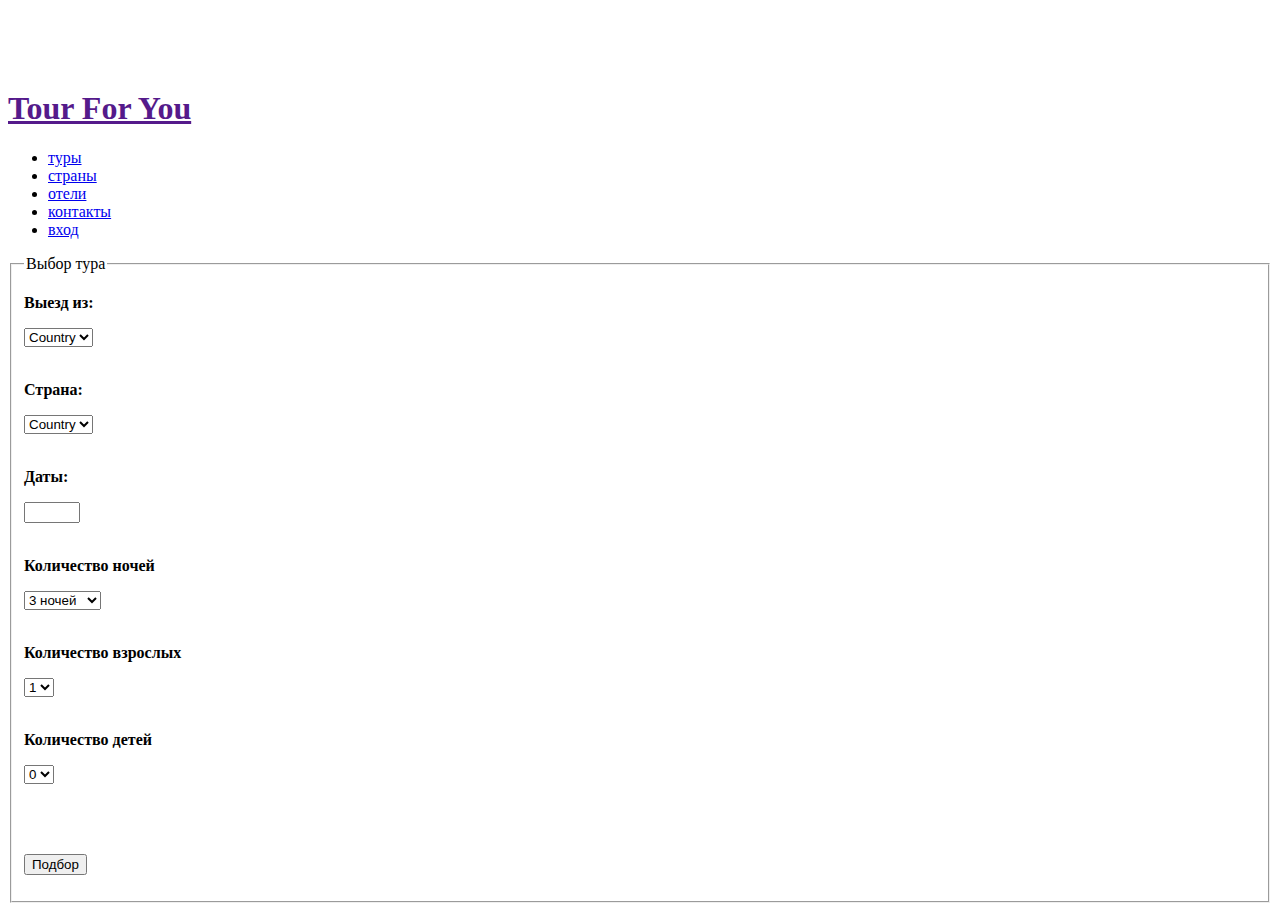
==== index.html @ c80da6f2 "created class aside. added forms" ====
<!DOCTYPE html>
<html lang="en">
<head>
    <meta charset="UTF-8">
    <meta http-equiv="X-UA-Compatible" content="IE=edge">
    <meta name="viewport" content="width=device-width, initial-scale=1.0">
    <title>Document</title>
    <link rel="stylesheet" href="../DZ6/styles/reset.css">
    <link rel="stylesheet" href="../DZ6/styles/styles.css">
</head>

<body>
    <!--Header 
    Logo + Menu *5
    asside (forms) section 
    footer -->
    <div class="wrapper">
        <!-- Шапка сайта. Класс Header -->
        <header class="header">
            <div class="logo"> <!-- Класс Logo, для блока логотипа. Название+ссылка+картинка -->
                <h1 class="logo__title">
                    <a class="logo__link" href="">
                        <img class="logo__picture"
                            src="../DZ6/images/png-transparent-travel-agent-tour-operator-akshar-tours-and-travels-hotel-travel-company-development-world.png" alt="">
                        <p></p>
                        <span class="logo__text">
                            Tour For You
                        </span>
                    </a>
                </h1>    
            </div>    
            <!-- Создаю пункты для меню, справа от логотипа, по формуле :
                ul.menu>li.-item*5>a.-link[href="#"]{link$}bem-->
            <ul class="menu">
                <li class="menu__item">
                    <a href="#" class="menu__link">
                        туры
                    </a>
                </li>
                <li class="menu__item">
                    <a href="#" class="menu__link">
                        страны
                    </a>
                </li>
                <li class="menu__item">
                    <a href="#" class="menu__link">
                        отели
                    </a>
                </li>
                <li class="menu__item">
                    <a href="../index.html" class="menu__link">
                        контакты
                    </a>
                </li>
                <li class="menu__item">
                    <a href="../index.html" class="menu__link">
                         вход
                    </a>
                </li>
            </ul>
        </header>

        <!-- Основная часть. Класс Main -->
        <main class="main_general">
            <aside class="aside__general"> <!-- боковой блок <aside>. Задаем/Выбираем параметры поиска -->
                <form method="post" action="https://fom.in.ua/echo">
                    <fieldset> <!-- Задаю элемент набора полей -->
                        <legend>
                            Выбор тура
                        </legend>
                        <p class="form__item">  <!--Добавляем формы, для выбора параметров поиска-->
                            <form action="" class="form">
                                <p>
                                    <b>
                                        Выезд из:
                                    </b>
                                </p> 
                                <select name="departure" id="departure"> <!-- Список в котором может быть выбран один элемент -->
                                    <option value="Country">Country</option>
                                    <option value="Country">Country</option>
                                    <option value="Country">Country</option>
                                    <option value="Country">Country</option>
                                    <option value="Country">Country</option>
                                </select>
                                <br><br>
                                
                                <p>
                                    <b>Страна:</b>
                                </p>   
                                <select name="arrives" id="arrives"> <!-- Список в котором может быть выбран один элемент --> 
                                    <option value="Country">Country</option>
                                    <option value="Country">Country</option>
                                    <option value="Country">Country</option>
                                    <option value="Country">Country</option>
                                    <option value="Country">Country</option>
                                </select>
                                <br><br>
<!-- Найти календарь -->
                                <p>
                                    <b>Даты:</b>  
                                </p> 
                                <input type="number" name="Day" min="01" max="31" step="1" />
                                <br><br>

                                <p>
                                    <b>Количество ночей</b>
                                </p>   
                                <select name="quantity_nights" id="nights"> <!--Список в котором может быть выбран один элемент-->
                                    <option value="1-3">3 ночей</option>
                                    <option value="1-7">7 ночей</option>
                                    <option value="1-10">10 ночей</option>
                                    <option value="1-14">14 ночей</option>
                                </select>
                                <br><br>

                                <p>
                                    <b>Количество взрослых</b>
                                </p>   
                                <select name="adult_man" id="adult_man"> <!--Список в котором может быть выбран один элемент-->
                                    <option value="1">1</option>
                                    <option value="2">2</option>
                                    <option value="3">3</option>
                                </select>
                                <br><br>

                                <p>
                                    <b>Количество детей</b>
                                </p>   
                                <select name="adult_children" id="adult_children"> <!--Список в котором может быть выбран один элемент-->
                                    <option value="0">0</option>
                                    <option value="1">1</option>
                                    <option value="2">2</option>
                                    <option value="3">3</option>
                                </select>
                                <br><br>
                            <form>                              
                            <br />
                        </p>

                        <p>
                            <br />
                            <!--Кнопка передающая данные на сайт-->
                            <input type="submit" value="Подбор" />
                        </p>
                    </fieldset>
                </form>
            </aside>
            
        </main>
    </div>
    
</body>

</html>
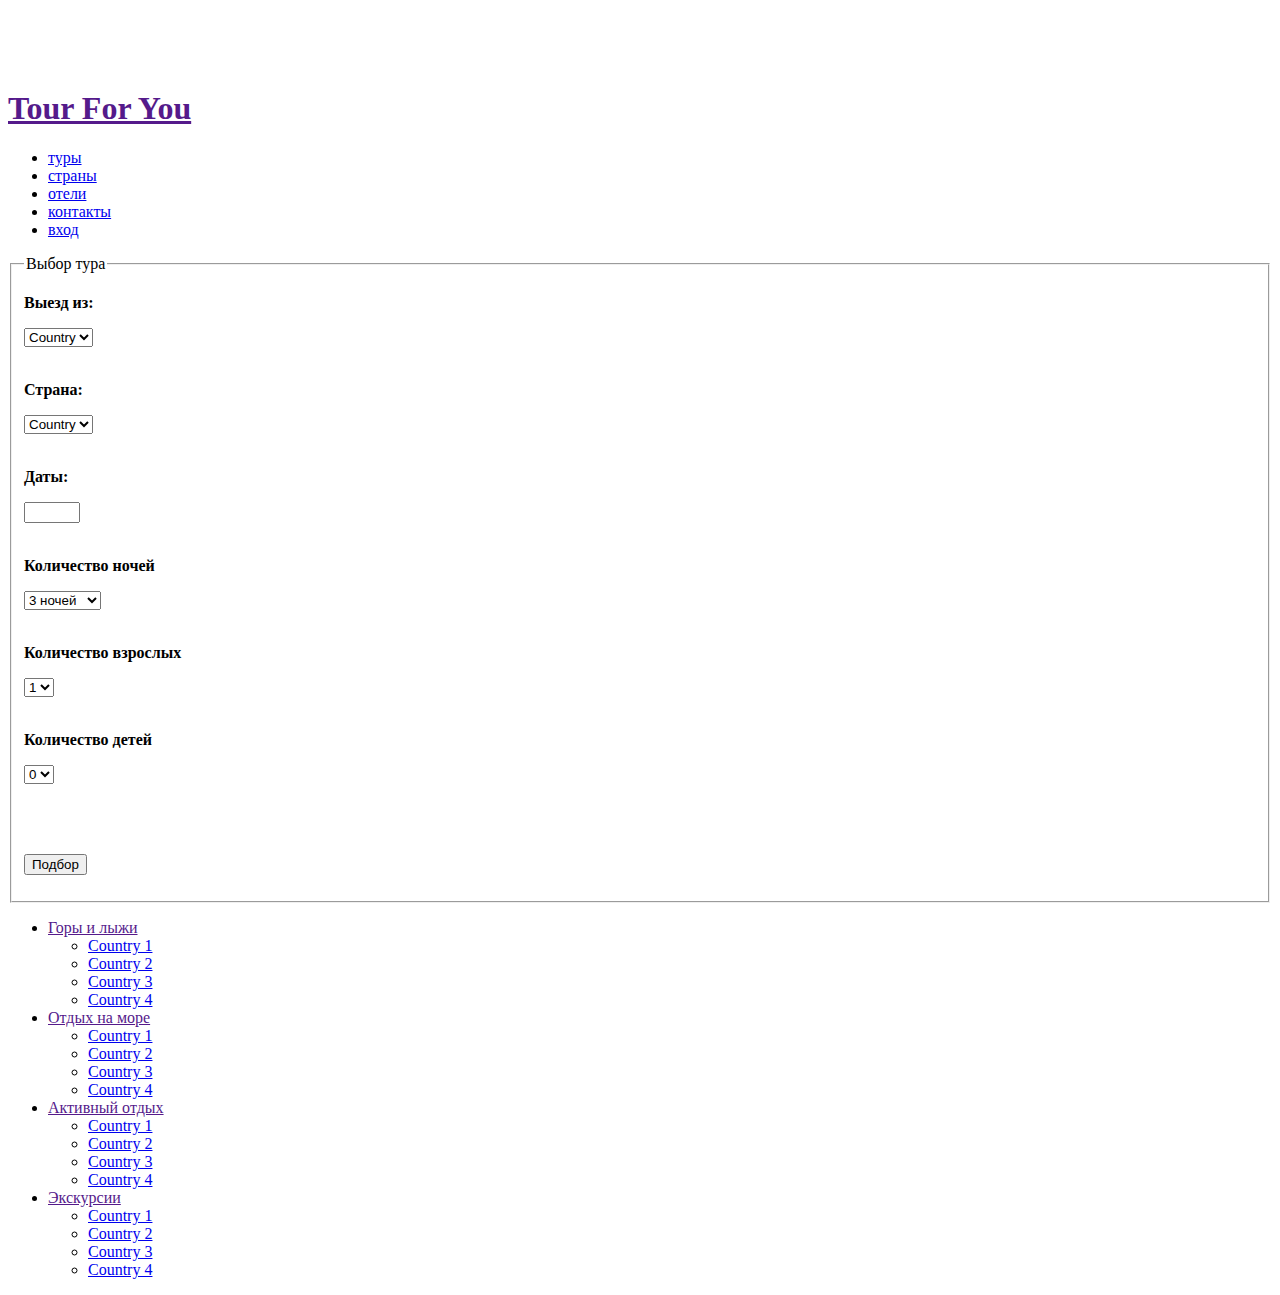
==== commit 6ba62e66: "created class sections. added ul-li, added submenu for all ul-li" ====
--- a/index.html
+++ b/index.html
@@ -10,12 +10,7 @@
 </head>
 
 <body>
-    <!--Header 
-    Logo + Menu *5
-    asside (forms) section 
-    footer -->
-    <div class="wrapper">
-        <!-- Шапка сайта. Класс Header -->
+    <div class="wrapper"> <!-- Шапка сайта. Класс Header -->
         <header class="header">
             <div class="logo"> <!-- Класс Logo, для блока логотипа. Название+ссылка+картинка -->
                 <h1 class="logo__title">
@@ -29,40 +24,27 @@
                     </a>
                 </h1>    
             </div>    
-            <!-- Создаю пункты для меню, справа от логотипа, по формуле :
-                ul.menu>li.-item*5>a.-link[href="#"]{link$}bem-->
-            <ul class="menu">
-                <li class="menu__item">
-                    <a href="#" class="menu__link">
-                        туры
-                    </a>
-                </li>
-                <li class="menu__item">
-                    <a href="#" class="menu__link">
-                        страны
-                    </a>
-                </li>
-                <li class="menu__item">
-                    <a href="#" class="menu__link">
-                        отели
-                    </a>
-                </li>
-                <li class="menu__item">
-                    <a href="../index.html" class="menu__link">
-                        контакты
-                    </a>
-                </li>
-                <li class="menu__item">
-                    <a href="../index.html" class="menu__link">
-                         вход
-                    </a>
+            <ul class="menu"> <!-- формула - ul.menu>li.-item*5>a.-link[href="#"]{link$}bem-->
+                <li class="menu__item">
+                    <a href="#" class="menu__link">туры</a>
+                </li>
+                <li class="menu__item">
+                    <a href="#" class="menu__link">страны</a>
+                </li>
+                <li class="menu__item">
+                    <a href="#" class="menu__link">отели</a>
+                </li>
+                <li class="menu__item">
+                    <a href="../index.html" class="menu__link">контакты</a>
+                </li>
+                <li class="menu__item">
+                    <a href="../index.html" class="menu__link">вход</a>
                 </li>
             </ul>
         </header>
-
-        <!-- Основная часть. Класс Main -->
-        <main class="main_general">
-            <aside class="aside__general"> <!-- боковой блок <aside>. Задаем/Выбираем параметры поиска -->
+        
+        <main class="main_general"> <!-- Основная часть. Класс Main -->
+            <aside class="aside__general"> <!-- блок <aside>. Задаем/Выбираем параметры поиска -->
                 <form method="post" action="https://fom.in.ua/echo">
                     <fieldset> <!-- Задаю элемент набора полей -->
                         <legend>
@@ -70,11 +52,7 @@
                         </legend>
                         <p class="form__item">  <!--Добавляем формы, для выбора параметров поиска-->
                             <form action="" class="form">
-                                <p>
-                                    <b>
-                                        Выезд из:
-                                    </b>
-                                </p> 
+                                <p><b>Выезд из:</b></p> 
                                 <select name="departure" id="departure"> <!-- Список в котором может быть выбран один элемент -->
                                     <option value="Country">Country</option>
                                     <option value="Country">Country</option>
@@ -84,9 +62,7 @@
                                 </select>
                                 <br><br>
                                 
-                                <p>
-                                    <b>Страна:</b>
-                                </p>   
+                                <p><b>Страна:</b></p>   
                                 <select name="arrives" id="arrives"> <!-- Список в котором может быть выбран один элемент --> 
                                     <option value="Country">Country</option>
                                     <option value="Country">Country</option>
@@ -96,15 +72,11 @@
                                 </select>
                                 <br><br>
 <!-- Найти календарь -->
-                                <p>
-                                    <b>Даты:</b>  
-                                </p> 
+                                <p><b>Даты:</b></p> 
                                 <input type="number" name="Day" min="01" max="31" step="1" />
                                 <br><br>
 
-                                <p>
-                                    <b>Количество ночей</b>
-                                </p>   
+                                <p><b>Количество ночей</b></p>   
                                 <select name="quantity_nights" id="nights"> <!--Список в котором может быть выбран один элемент-->
                                     <option value="1-3">3 ночей</option>
                                     <option value="1-7">7 ночей</option>
@@ -113,9 +85,7 @@
                                 </select>
                                 <br><br>
 
-                                <p>
-                                    <b>Количество взрослых</b>
-                                </p>   
+                                <p><b>Количество взрослых</b></p>   
                                 <select name="adult_man" id="adult_man"> <!--Список в котором может быть выбран один элемент-->
                                     <option value="1">1</option>
                                     <option value="2">2</option>
@@ -123,9 +93,7 @@
                                 </select>
                                 <br><br>
 
-                                <p>
-                                    <b>Количество детей</b>
-                                </p>   
+                                <p><b>Количество детей</b></p>   
                                 <select name="adult_children" id="adult_children"> <!--Список в котором может быть выбран один элемент-->
                                     <option value="0">0</option>
                                     <option value="1">1</option>
@@ -136,16 +104,95 @@
                             <form>                              
                             <br />
                         </p>
-
-                        <p>
-                            <br />
-                            <!--Кнопка передающая данные на сайт-->
-                            <input type="submit" value="Подбор" />
-                        </p>
+                        <p><br /><input type="submit" value="Подбор" /></p> <!--Кнопка передающая данные на сайт-->
                     </fieldset>
                 </form>
             </aside>
-            
+
+            <section class="section__general">
+                <div class="section__submenu">
+                    <ul class="section__menu">
+                        <li class="section__menu__item">
+                            <a href="" class="section__menu__link">Горы и лыжи</a>
+                            <!--ul.submenu>li.-item*4>a.-link{SubLink $}|bem-->
+                            <ul class="submenu">
+                                <li class="submenu__item">
+                                    <a href="#" class="submenu__link">Country 1</a>
+                                </li>
+                                <li class="submenu__item">
+                                    <a href="#" class="submenu__link">Country 2</a>
+                                </li>
+                                <li class="submenu__item">
+                                    <a href="#" class="submenu__link">Country 3</a>
+                                </li>
+                                <li class="submenu__item">
+                                    <a href="#" class="submenu__link">Country 4</a>
+                                </li>
+                            </ul>
+                        </li>
+                        <li class="section__menu__item">
+                            <a href="" class="section__menu__link">
+                                Отдых на море
+                            </a>
+                            <!--ul.submenu>li.-item*4>a.-link{SubLink $}|bem-->
+                            <ul class="submenu">
+                                <li class="submenu__item">
+                                    <a href="#" class="submenu__link">Country 1</a>
+                                </li>
+                                <li class="submenu__item">
+                                    <a href="#" class="submenu__link">Country 2</a>
+                                </li>
+                                <li class="submenu__item">
+                                    <a href="#" class="submenu__link">Country 3</a>
+                                </li>
+                                <li class="submenu__item">
+                                    <a href="#" class="submenu__link">Country 4</a>
+                                </li>
+                            </ul>
+                        </li>
+                        <li class="section__menu__item">
+                            <a href="" class="section__menu__link">
+                                Активный отдых
+                            </a>
+                            <!--ul.submenu>li.-item*4>a.-link{SubLink $}|bem-->
+                            <ul class="submenu">
+                                <li class="submenu__item">
+                                    <a href="#" class="submenu__link">Country 1</a>
+                                </li>
+                                <li class="submenu__item">
+                                    <a href="#" class="submenu__link">Country 2</a>
+                                </li>
+                                <li class="submenu__item">
+                                    <a href="#" class="submenu__link">Country 3</a>
+                                </li>
+                                <li class="submenu__item">
+                                    <a href="#" class="submenu__link">Country 4</a>
+                                </li>
+                            </ul>
+                        </li>
+                        <li class="section__menu__item">
+                            <a href="" class="section__menu__link">
+                                Экскурсии
+                            </a>
+                            <!--ul.submenu>li.-item*4>a.-link{SubLink $}|bem-->
+                            <ul class="submenu">
+                                <li class="submenu__item">
+                                    <a href="#" class="submenu__link">Country 1</a>
+                                </li>
+                                <li class="submenu__item">
+                                    <a href="#" class="submenu__link">Country 2</a>
+                                </li>
+                                <li class="submenu__item">
+                                    <a href="#" class="submenu__link">Country 3</a>
+                                </li>
+                                <li class="submenu__item">
+                                    <a href="#" class="submenu__link">Country 4</a>
+                                </li>
+                            </ul>
+                        </li>
+                    </ul>
+                </div>
+            </section>
         </main>
     </div>
     
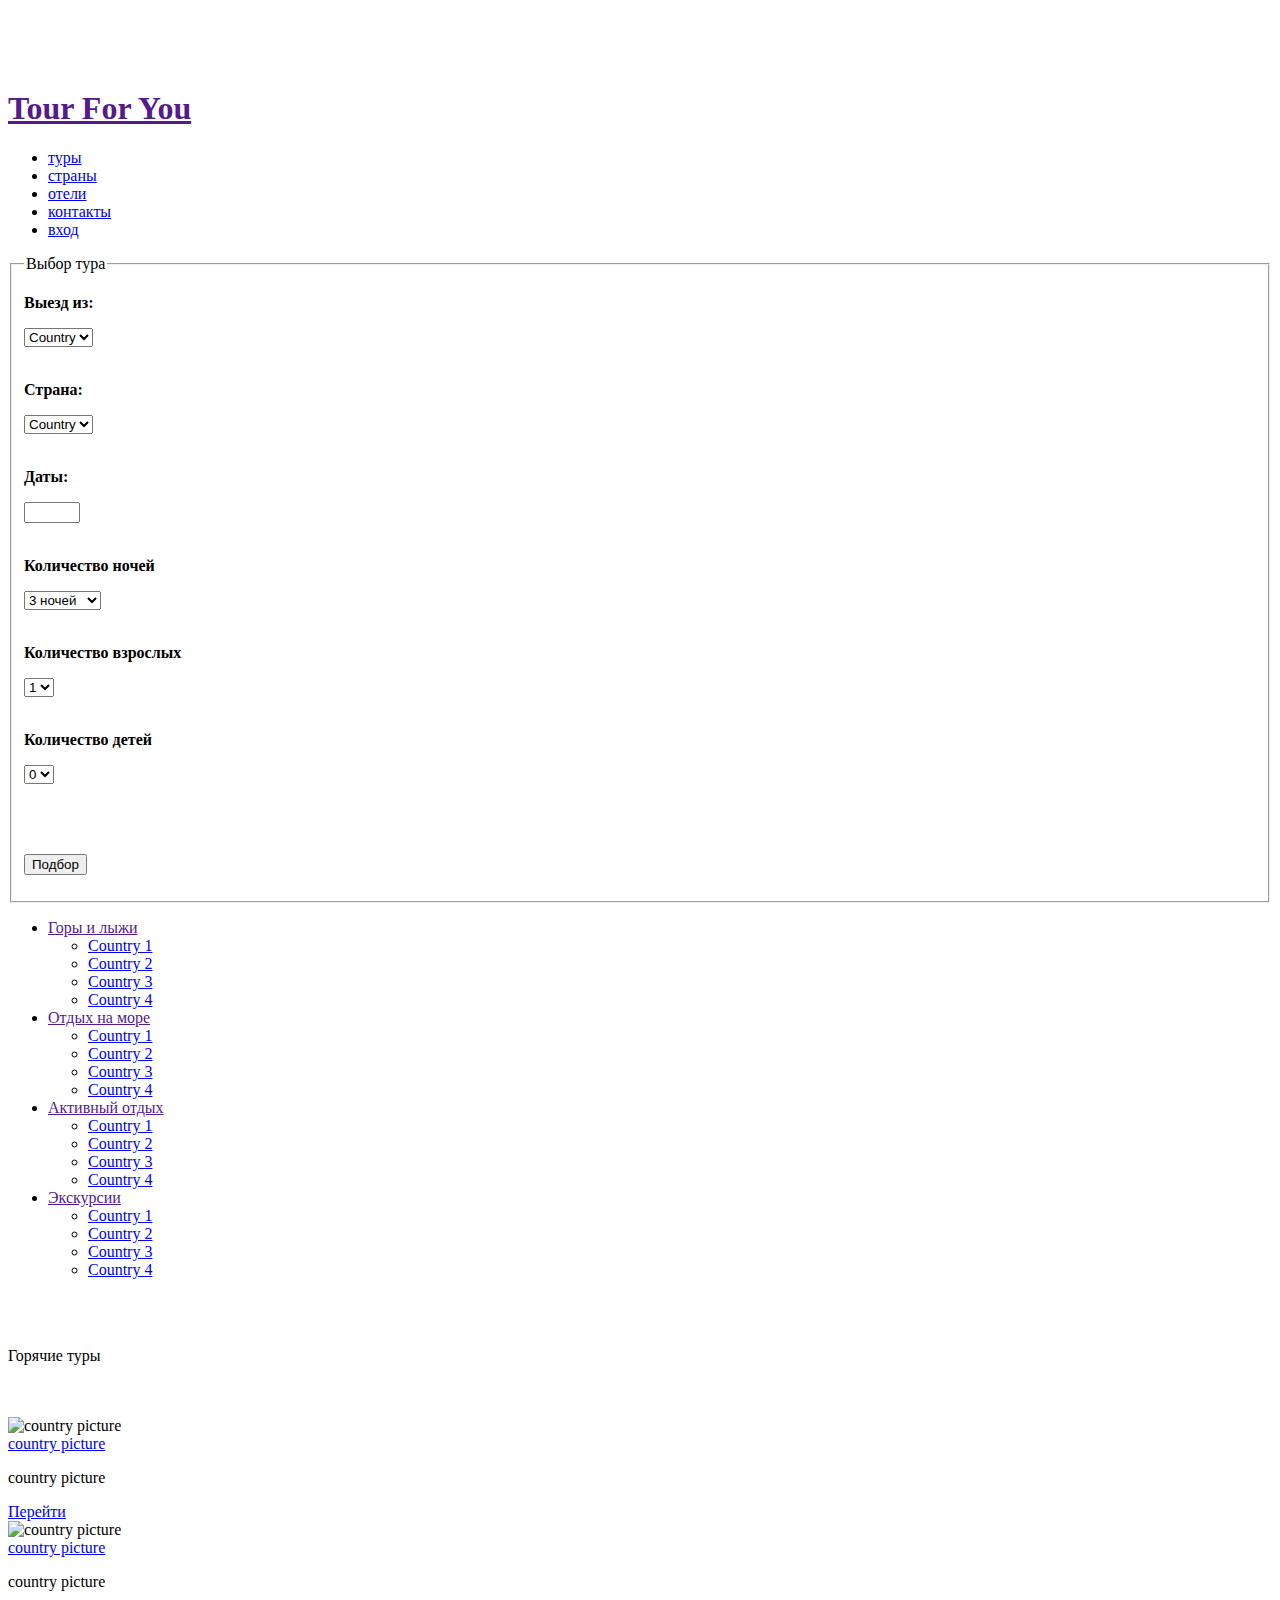
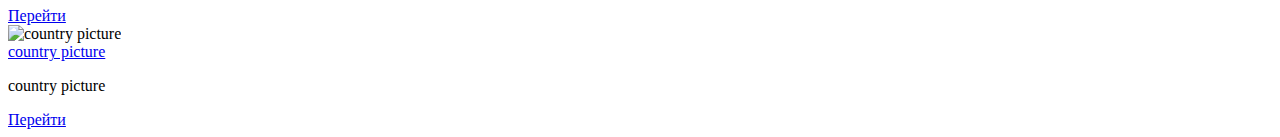
==== commit a1e5beec: "stylization Section" ====
--- a/index.html
+++ b/index.html
@@ -191,6 +191,75 @@
                             </ul>
                         </li>
                     </ul>
+                    
+                    <br><br>
+                    <p>
+                        <!--<a href="#" class="submenu__link">Горячие туры</a> -->
+                        Горячие туры
+                    </p>
+                    
+                    <br><br>
+                    <div class="shop"> <!-- Задаю параметры элементам -->
+                        <div class="shop__wrap">
+                            <div class="shop__item">
+                                <header class="shop__header">
+                                    <img src="country picture" 
+                                    alt="country picture" class="shop__img">
+                                </header>
+                                <div class="shop__main">
+                                    <a href="#" class="shop__title">
+                                        country picture
+                                    </a>
+                                    <p class="shop__description">
+                                        country picture
+                                    </p>
+                                </div>
+                                <footer class="shop__footer">
+                                    <a href="#" class="shop__buy">
+                                        Перейти
+                                    </a>
+                                </footer>
+                            </div>
+                            <div class="shop__item">
+                                <header class="shop__header">
+                                    <img src="country picture" 
+                                    alt="country picture" class="shop__img">
+                                </header>
+                                <div class="shop__main">
+                                    <a href="#" class="shop__title">
+                                        country picture
+                                    </a>
+                                    <p class="shop__description">
+                                        country picture
+                                    </p>
+                                </div>
+                                <footer class="shop__footer">
+                                    <a href="#" class="shop__buy">
+                                        Перейти
+                                    </a>
+                                </footer>
+                            </div>
+                            <div class="shop__item">
+                                <header class="shop__header">
+                                    <img src="country picture" 
+                                    alt="country picture" class="shop__img">
+                                </header>
+                                <div class="shop__main">
+                                    <a href="#" class="shop__title">
+                                        country picture
+                                    </a>
+                                    <p class="shop__description">
+                                        country picture
+                                    </p>
+                                </div>
+                                <footer class="shop__footer">
+                                    <a href="#" class="shop__buy">
+                                        Перейти
+                                    </a>
+                                </footer>
+                            </div>
+                        </div>
+                    </div>
                 </div>
             </section>
         </main>
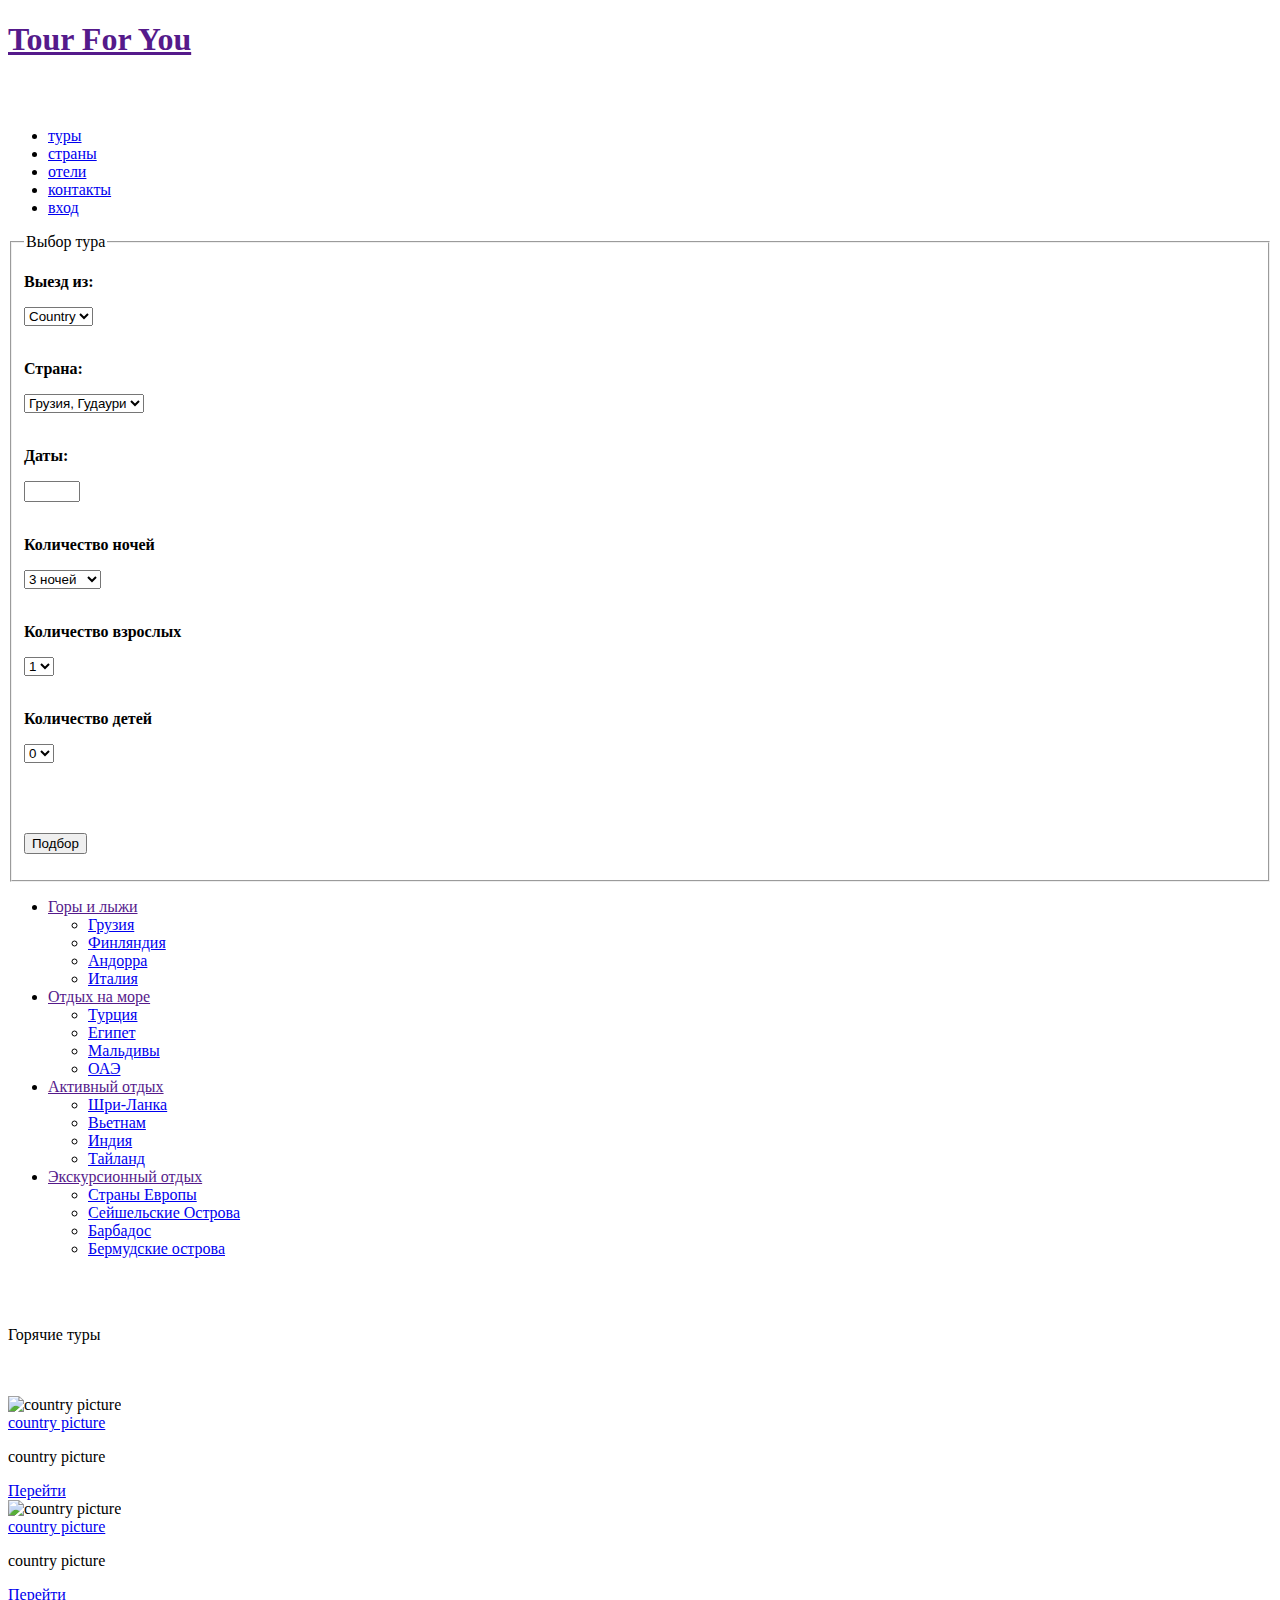
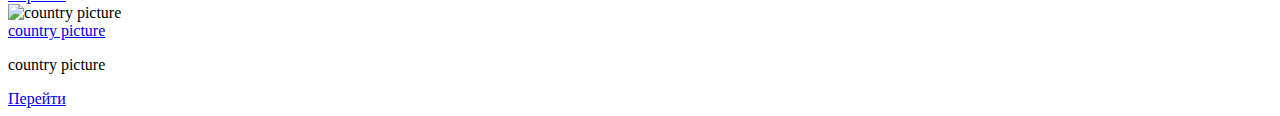
==== commit 3007518f: "Filled in the values in section__menu__item" ====
--- a/index.html
+++ b/index.html
@@ -15,12 +15,13 @@
             <div class="logo"> <!-- Класс Logo, для блока логотипа. Название+ссылка+картинка -->
                 <h1 class="logo__title">
                     <a class="logo__link" href="">
+                        <span class="logo__text">
+                            Tour For You
+                        </span>
+                        <br>
                         <img class="logo__picture"
                             src="../DZ6/images/png-transparent-travel-agent-tour-operator-akshar-tours-and-travels-hotel-travel-company-development-world.png" alt="">
                         <p></p>
-                        <span class="logo__text">
-                            Tour For You
-                        </span>
                     </a>
                 </h1>    
             </div>    
@@ -35,10 +36,10 @@
                     <a href="#" class="menu__link">отели</a>
                 </li>
                 <li class="menu__item">
-                    <a href="../index.html" class="menu__link">контакты</a>
-                </li>
-                <li class="menu__item">
-                    <a href="../index.html" class="menu__link">вход</a>
+                    <a href="#" class="menu__link">контакты</a>
+                </li>
+                <li class="menu__item">
+                    <a href="#" class="menu__link">вход</a>
                 </li>
             </ul>
         </header>
@@ -53,7 +54,7 @@
                         <p class="form__item">  <!--Добавляем формы, для выбора параметров поиска-->
                             <form action="" class="form">
                                 <p><b>Выезд из:</b></p> 
-                                <select name="departure" id="departure"> <!-- Список в котором может быть выбран один элемент -->
+                                <select name="form_departure" id="departure"> <!-- Список в котором может быть выбран один элемент -->
                                     <option value="Country">Country</option>
                                     <option value="Country">Country</option>
                                     <option value="Country">Country</option>
@@ -63,8 +64,8 @@
                                 <br><br>
                                 
                                 <p><b>Страна:</b></p>   
-                                <select name="arrives" id="arrives"> <!-- Список в котором может быть выбран один элемент --> 
-                                    <option value="Country">Country</option>
+                                <select name="form__arrives" id="arrives"> <!-- Список в котором может быть выбран один элемент --> 
+                                    <option value="Country">Грузия, Гудаури</option>
                                     <option value="Country">Country</option>
                                     <option value="Country">Country</option>
                                     <option value="Country">Country</option>
@@ -117,16 +118,16 @@
                             <!--ul.submenu>li.-item*4>a.-link{SubLink $}|bem-->
                             <ul class="submenu">
                                 <li class="submenu__item">
-                                    <a href="#" class="submenu__link">Country 1</a>
-                                </li>
-                                <li class="submenu__item">
-                                    <a href="#" class="submenu__link">Country 2</a>
-                                </li>
-                                <li class="submenu__item">
-                                    <a href="#" class="submenu__link">Country 3</a>
-                                </li>
-                                <li class="submenu__item">
-                                    <a href="#" class="submenu__link">Country 4</a>
+                                    <a href="#" class="submenu__link">Грузия</a>
+                                </li>
+                                <li class="submenu__item">
+                                    <a href="#" class="submenu__link">Финляндия</a>
+                                </li>
+                                <li class="submenu__item">
+                                    <a href="#" class="submenu__link">Андорра</a>
+                                </li>
+                                <li class="submenu__item">
+                                    <a href="#" class="submenu__link">Италия</a>
                                 </li>
                             </ul>
                         </li>
@@ -137,16 +138,16 @@
                             <!--ul.submenu>li.-item*4>a.-link{SubLink $}|bem-->
                             <ul class="submenu">
                                 <li class="submenu__item">
-                                    <a href="#" class="submenu__link">Country 1</a>
-                                </li>
-                                <li class="submenu__item">
-                                    <a href="#" class="submenu__link">Country 2</a>
-                                </li>
-                                <li class="submenu__item">
-                                    <a href="#" class="submenu__link">Country 3</a>
-                                </li>
-                                <li class="submenu__item">
-                                    <a href="#" class="submenu__link">Country 4</a>
+                                    <a href="#" class="submenu__link">Турция</a>
+                                </li>
+                                <li class="submenu__item">
+                                    <a href="#" class="submenu__link">Египет</a>
+                                </li>
+                                <li class="submenu__item">
+                                    <a href="#" class="submenu__link">Мальдивы</a>
+                                </li>
+                                <li class="submenu__item">
+                                    <a href="#" class="submenu__link">ОАЭ</a>
                                 </li>
                             </ul>
                         </li>
@@ -157,41 +158,43 @@
                             <!--ul.submenu>li.-item*4>a.-link{SubLink $}|bem-->
                             <ul class="submenu">
                                 <li class="submenu__item">
-                                    <a href="#" class="submenu__link">Country 1</a>
-                                </li>
-                                <li class="submenu__item">
-                                    <a href="#" class="submenu__link">Country 2</a>
-                                </li>
-                                <li class="submenu__item">
-                                    <a href="#" class="submenu__link">Country 3</a>
-                                </li>
-                                <li class="submenu__item">
-                                    <a href="#" class="submenu__link">Country 4</a>
+                                    <a href="#" class="submenu__link">Шри-Ланка</a>
+                                </li>
+                                <li class="submenu__item">
+                                    <a href="#" class="submenu__link">Вьетнам</a>
+                                </li>
+                                <li class="submenu__item">
+                                    <a href="#" class="submenu__link">Индия</a>
+                                </li>
+                                <li class="submenu__item">
+                                    <a href="#" class="submenu__link">Тайланд</a>
                                 </li>
                             </ul>
                         </li>
                         <li class="section__menu__item">
                             <a href="" class="section__menu__link">
-                                Экскурсии
+                                Экскурсионный отдых
                             </a>
                             <!--ul.submenu>li.-item*4>a.-link{SubLink $}|bem-->
                             <ul class="submenu">
                                 <li class="submenu__item">
-                                    <a href="#" class="submenu__link">Country 1</a>
-                                </li>
-                                <li class="submenu__item">
-                                    <a href="#" class="submenu__link">Country 2</a>
-                                </li>
-                                <li class="submenu__item">
-                                    <a href="#" class="submenu__link">Country 3</a>
-                                </li>
-                                <li class="submenu__item">
-                                    <a href="#" class="submenu__link">Country 4</a>
+                                    <a href="#" class="submenu__link">Страны Европы</a>
+                                </li>
+                                <li class="submenu__item">
+                                    <a href="#" class="submenu__link">Сейшельские Острова</a>
+                                </li>
+                                <li class="submenu__item">
+                                    <a href="#" class="submenu__link">Барбадос</a>
+                                </li>
+                                <li class="submenu__item">
+                                    <a href="#" class="submenu__link">Бермудские острова</a>
                                 </li>
                             </ul>
                         </li>
                     </ul>
-                    
+                </div>
+
+                <div class="section__shop">
                     <br><br>
                     <p>
                         <!--<a href="#" class="submenu__link">Горячие туры</a> -->
@@ -261,6 +264,7 @@
                         </div>
                     </div>
                 </div>
+                
             </section>
         </main>
     </div>
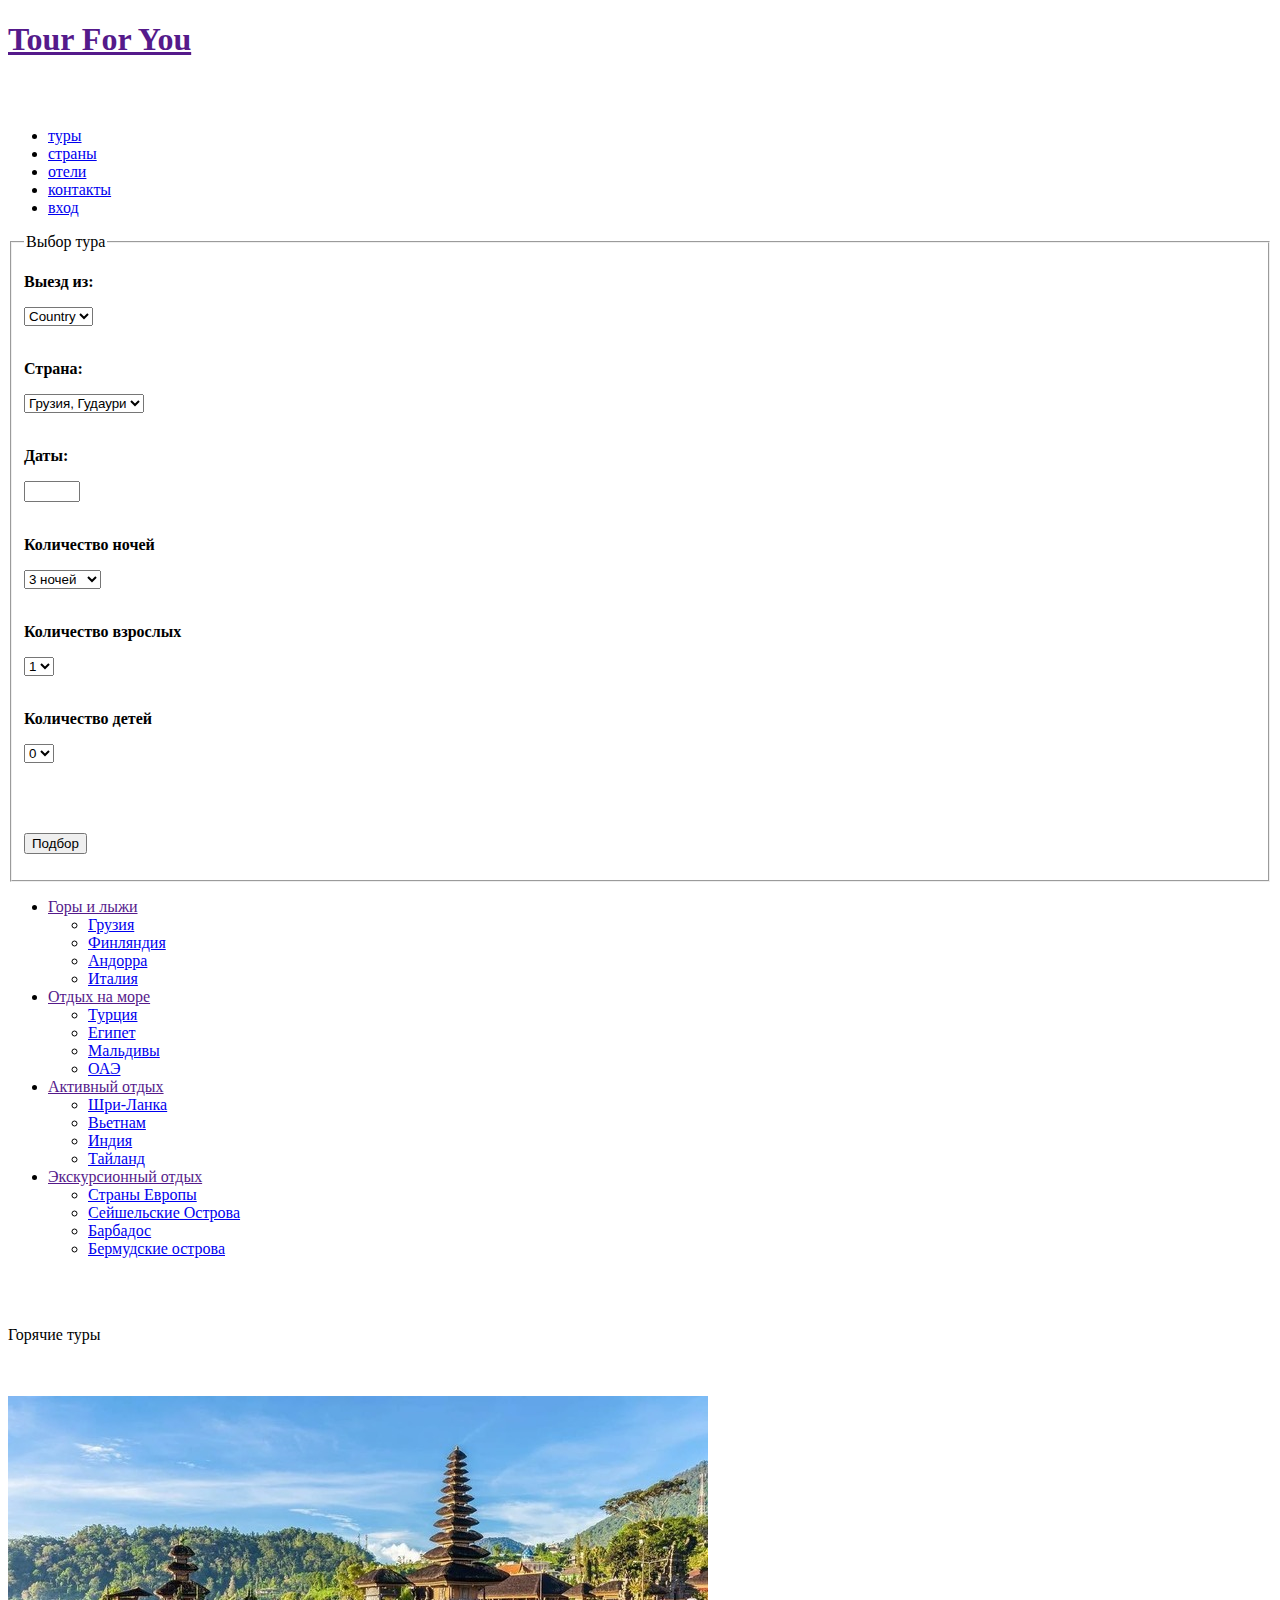
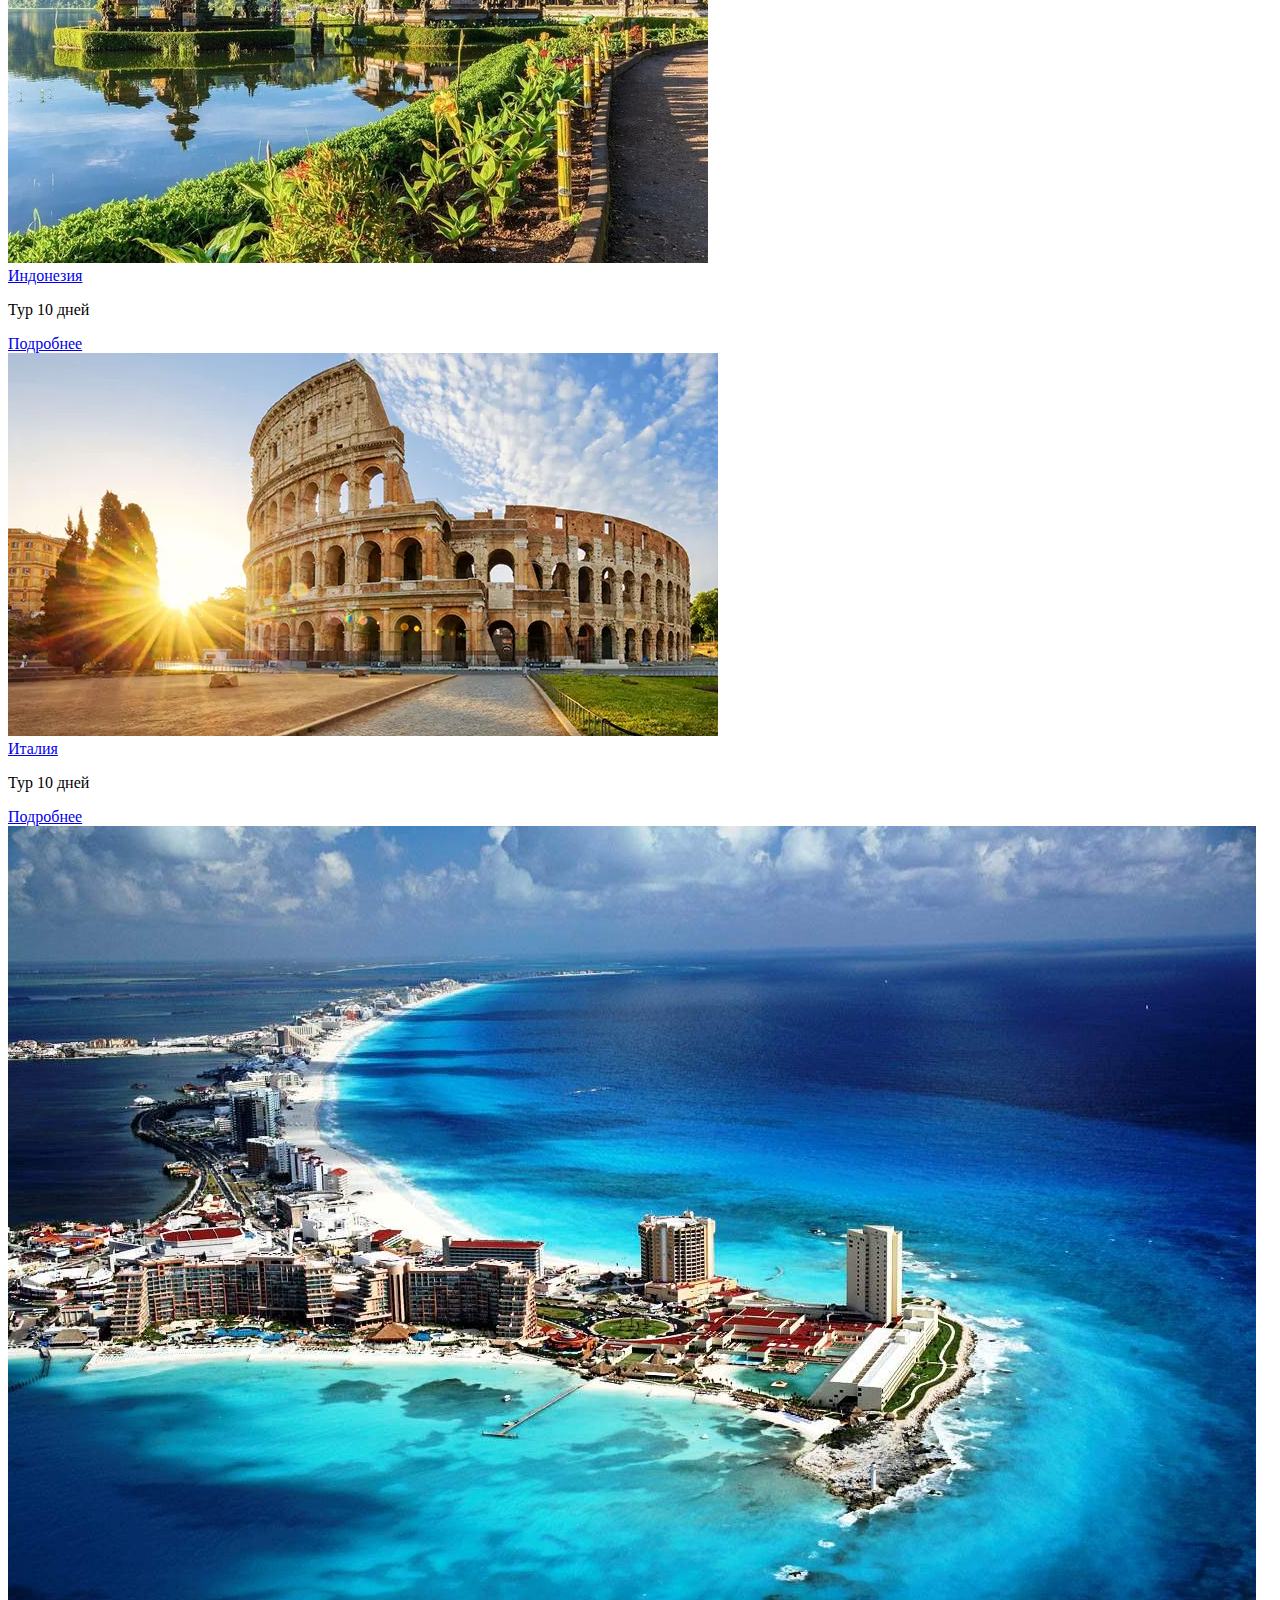
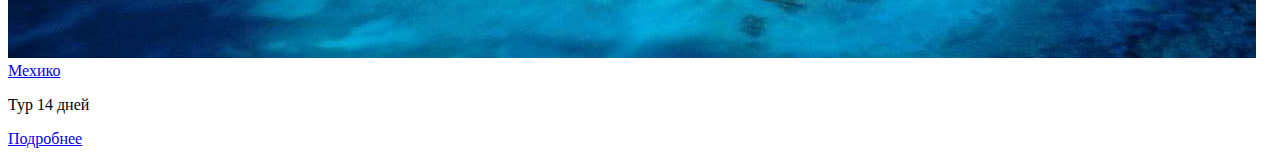
==== commit 16903bd7: "added picture in shop__img" ====
--- a/index.html
+++ b/index.html
@@ -206,58 +206,58 @@
                         <div class="shop__wrap">
                             <div class="shop__item">
                                 <header class="shop__header">
-                                    <img src="country picture" 
-                                    alt="country picture" class="shop__img">
+                                    <img src="./images/Indonesia.jpg" 
+                                    alt="Indonesia" class="shop__img">
                                 </header>
                                 <div class="shop__main">
                                     <a href="#" class="shop__title">
-                                        country picture
+                                        Индонезия
                                     </a>
                                     <p class="shop__description">
-                                        country picture
+                                        Тур 10 дней
                                     </p>
                                 </div>
                                 <footer class="shop__footer">
                                     <a href="#" class="shop__buy">
-                                        Перейти
+                                        Подробнее
                                     </a>
                                 </footer>
                             </div>
                             <div class="shop__item">
                                 <header class="shop__header">
-                                    <img src="country picture" 
-                                    alt="country picture" class="shop__img">
+                                    <img src="./images/Italia.webp" 
+                                    alt="Italia" class="shop__img">
                                 </header>
                                 <div class="shop__main">
                                     <a href="#" class="shop__title">
-                                        country picture
+                                        Италия
                                     </a>
                                     <p class="shop__description">
-                                        country picture
+                                        Тур 10 дней
                                     </p>
                                 </div>
                                 <footer class="shop__footer">
                                     <a href="#" class="shop__buy">
-                                        Перейти
+                                        Подробнее
                                     </a>
                                 </footer>
                             </div>
                             <div class="shop__item">
                                 <header class="shop__header">
-                                    <img src="country picture" 
-                                    alt="country picture" class="shop__img">
+                                    <img src="./images/mexiko.jpg" 
+                                    alt="Mexico" class="shop__img">
                                 </header>
                                 <div class="shop__main">
                                     <a href="#" class="shop__title">
-                                        country picture
+                                        Мехико
                                     </a>
                                     <p class="shop__description">
-                                        country picture
+                                        Тур 14 дней
                                     </p>
                                 </div>
                                 <footer class="shop__footer">
                                     <a href="#" class="shop__buy">
-                                        Перейти
+                                        Подробнее
                                     </a>
                                 </footer>
                             </div>
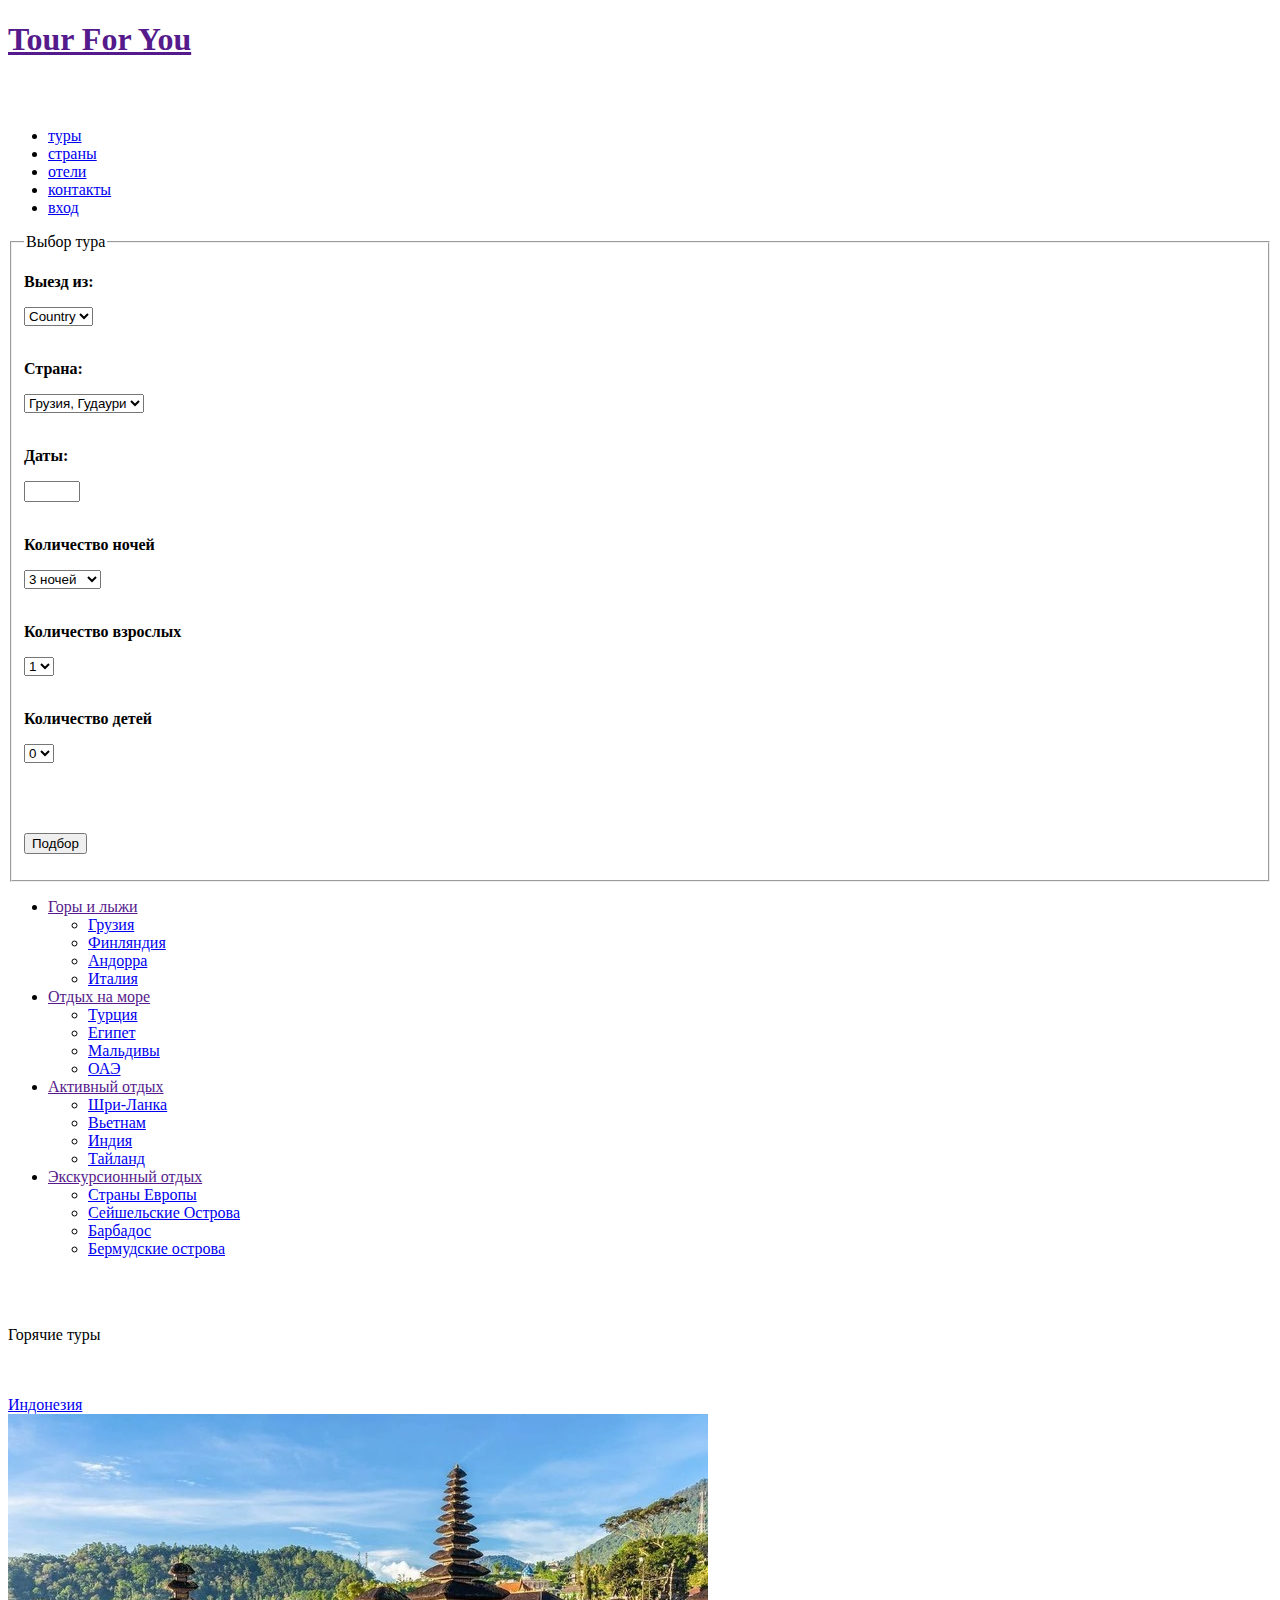
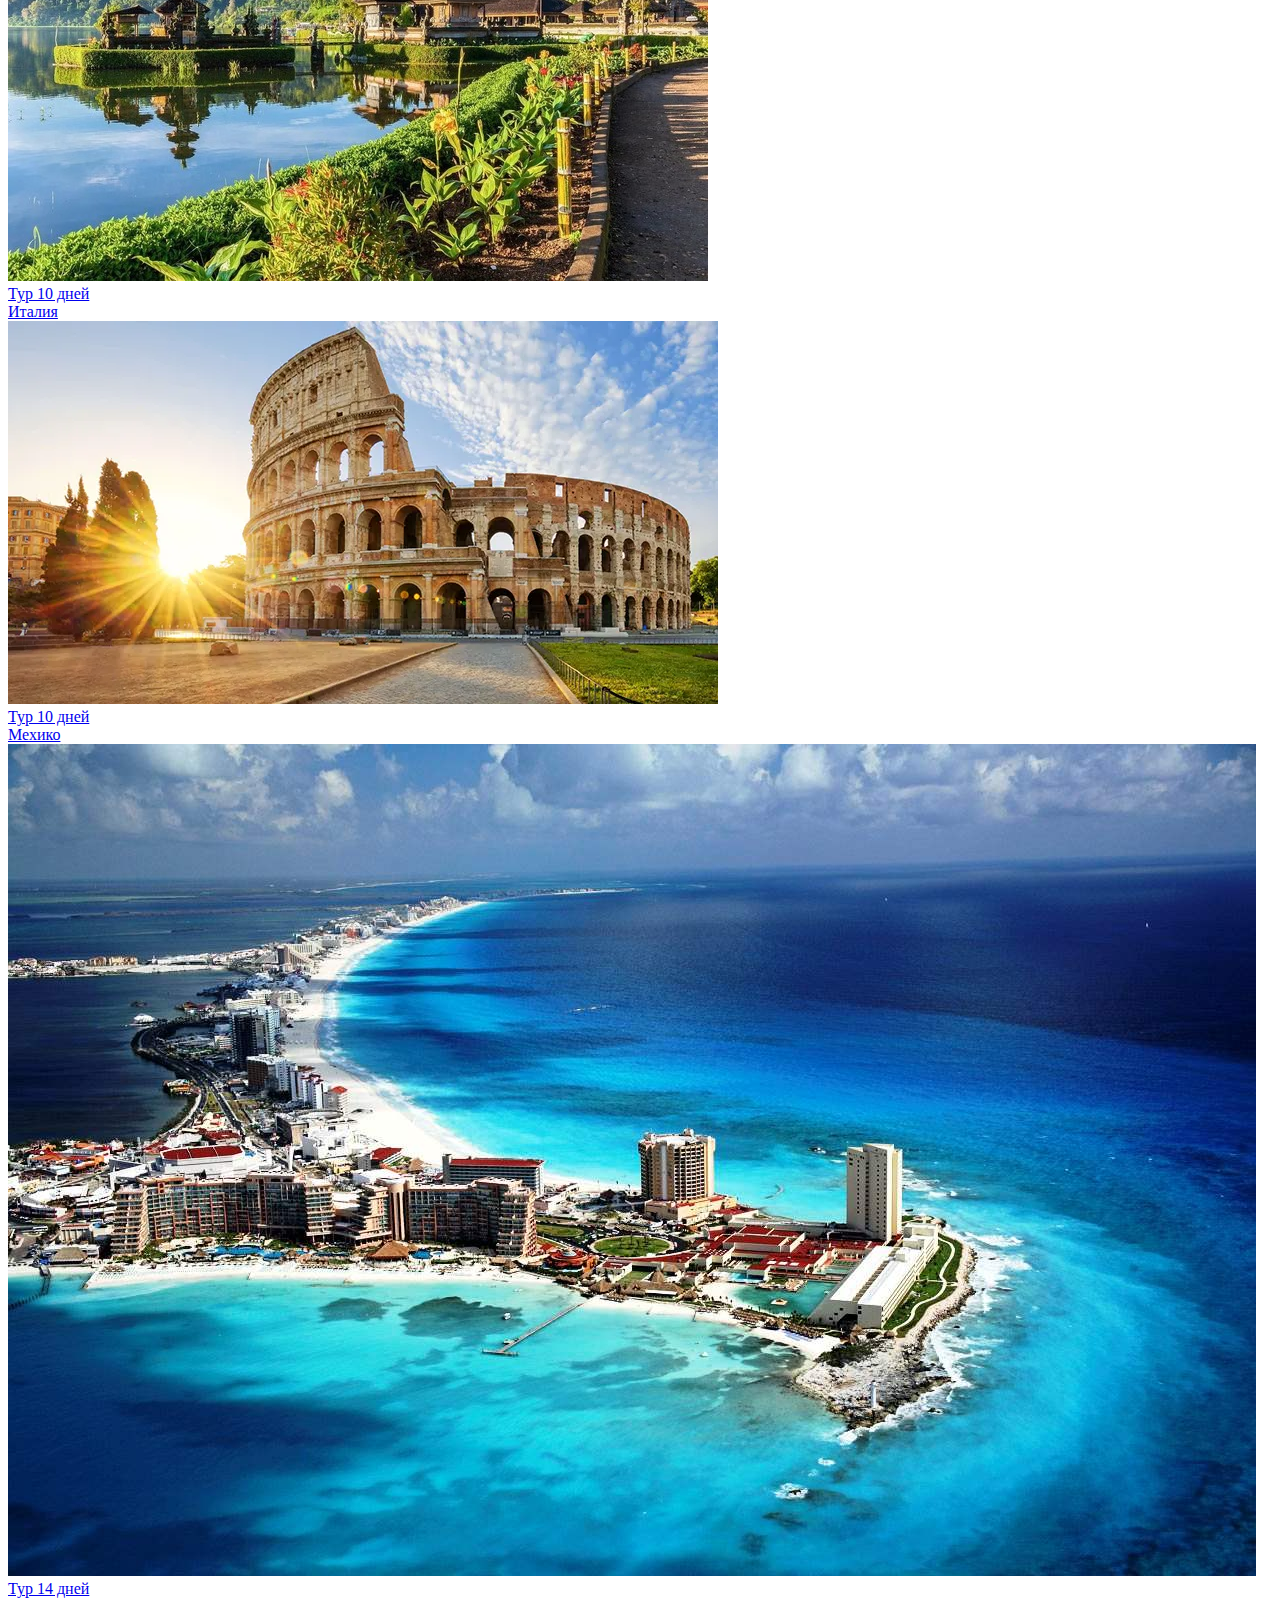
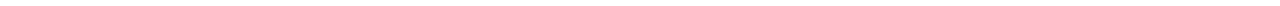
==== commit 5d09d59f: "stylization .general__offer. renamed class 'general__offer' for BEM" ====
--- a/index.html
+++ b/index.html
@@ -194,70 +194,64 @@
                     </ul>
                 </div>
 
-                <div class="section__shop">
+                <div class="section__text">
                     <br><br>
                     <p>
                         <!--<a href="#" class="submenu__link">Горячие туры</a> -->
                         Горячие туры
                     </p>
+                    <br><br>
+                </div>
+
+                
                     
-                    <br><br>
-                    <div class="shop"> <!-- Задаю параметры элементам -->
-                        <div class="shop__wrap">
-                            <div class="shop__item">
-                                <header class="shop__header">
+                    <div class="general__offer"> <!-- Задаю параметры элементам --> 
+                        <div class="offer__wrap">
+                            <div class="offer__item">
+                                <header class="offer__header">
+                                    <a href="#" class="offer__title">
+                                        Индонезия
+                                    </a>
+                                </header>
+                                <div class="offer__main">
                                     <img src="./images/Indonesia.jpg" 
-                                    alt="Indonesia" class="shop__img">
-                                </header>
-                                <div class="shop__main">
-                                    <a href="#" class="shop__title">
-                                        Индонезия
-                                    </a>
-                                    <p class="shop__description">
+                                    alt="Indonesia" class="offer__img">
+                                </div>
+                                <footer class="offer__footer">
+                                    <a href="#" class="offer__title">
                                         Тур 10 дней
-                                    </p>
-                                </div>
-                                <footer class="shop__footer">
-                                    <a href="#" class="shop__buy">
-                                        Подробнее
                                     </a>
                                 </footer>
                             </div>
-                            <div class="shop__item">
-                                <header class="shop__header">
+                            <div class="offer__item">
+                                <header class="offer__header">
+                                    <a href="#" class="offer__title">
+                                        Италия
+                                    </a>
+                                </header>
+                                <div class="offer__main">
                                     <img src="./images/Italia.webp" 
-                                    alt="Italia" class="shop__img">
-                                </header>
-                                <div class="shop__main">
-                                    <a href="#" class="shop__title">
-                                        Италия
-                                    </a>
-                                    <p class="shop__description">
+                                    alt="Italia" class="offer__img">
+                                </div>
+                                <footer class="offer__footer">
+                                    <a href="#" class="offer__title">
                                         Тур 10 дней
-                                    </p>
-                                </div>
-                                <footer class="shop__footer">
-                                    <a href="#" class="shop__buy">
-                                        Подробнее
                                     </a>
                                 </footer>
                             </div>
-                            <div class="shop__item">
-                                <header class="shop__header">
+                            <div class="offer__item">
+                                <header class="offer__header">
+                                    <a href="#" class="offer__title">
+                                        Мехико
+                                    </a>
+                                </header>
+                                <div class="offer__main">
                                     <img src="./images/mexiko.jpg" 
-                                    alt="Mexico" class="shop__img">
-                                </header>
-                                <div class="shop__main">
-                                    <a href="#" class="shop__title">
-                                        Мехико
-                                    </a>
-                                    <p class="shop__description">
+                                    alt="Mexico" class="offer__img">
+                                </div>
+                                <footer class="offer__footer">
+                                    <a href="#" class="offer__title">
                                         Тур 14 дней
-                                    </p>
-                                </div>
-                                <footer class="shop__footer">
-                                    <a href="#" class="shop__buy">
-                                        Подробнее
                                     </a>
                                 </footer>
                             </div>
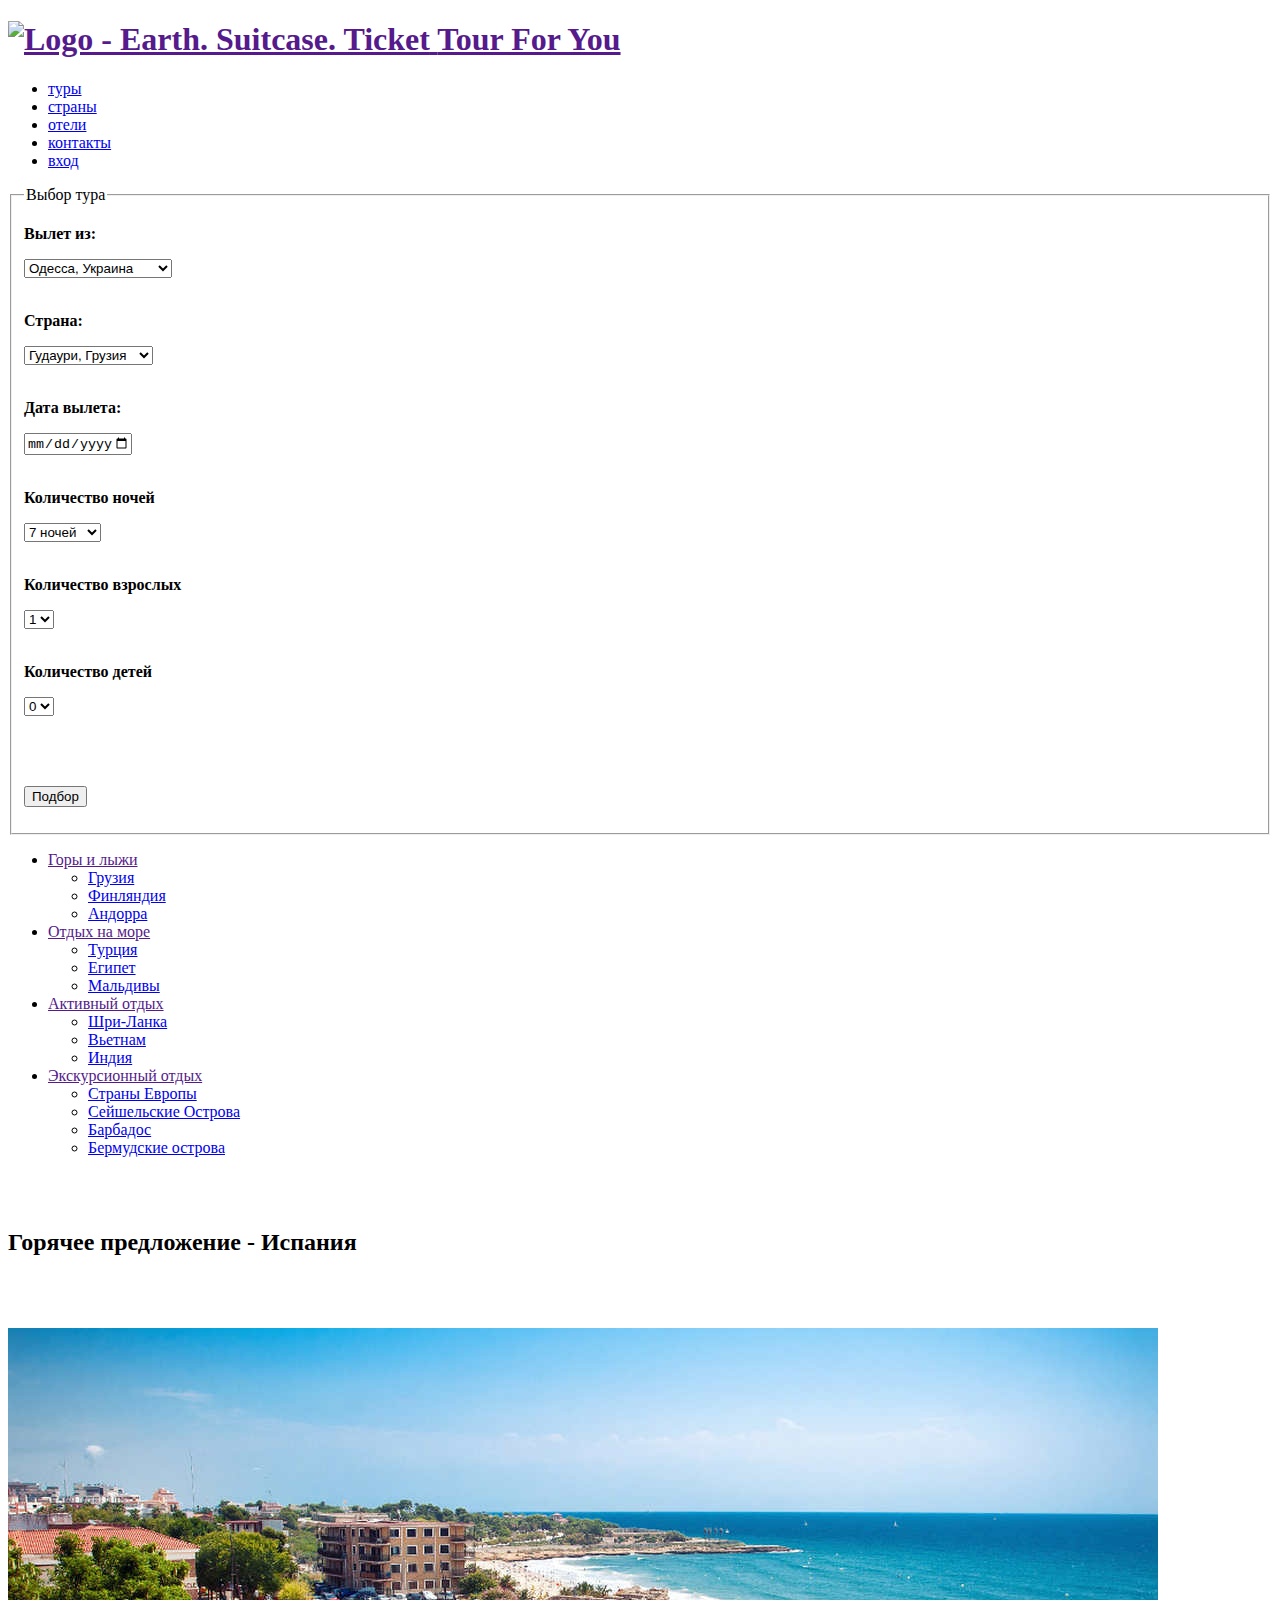
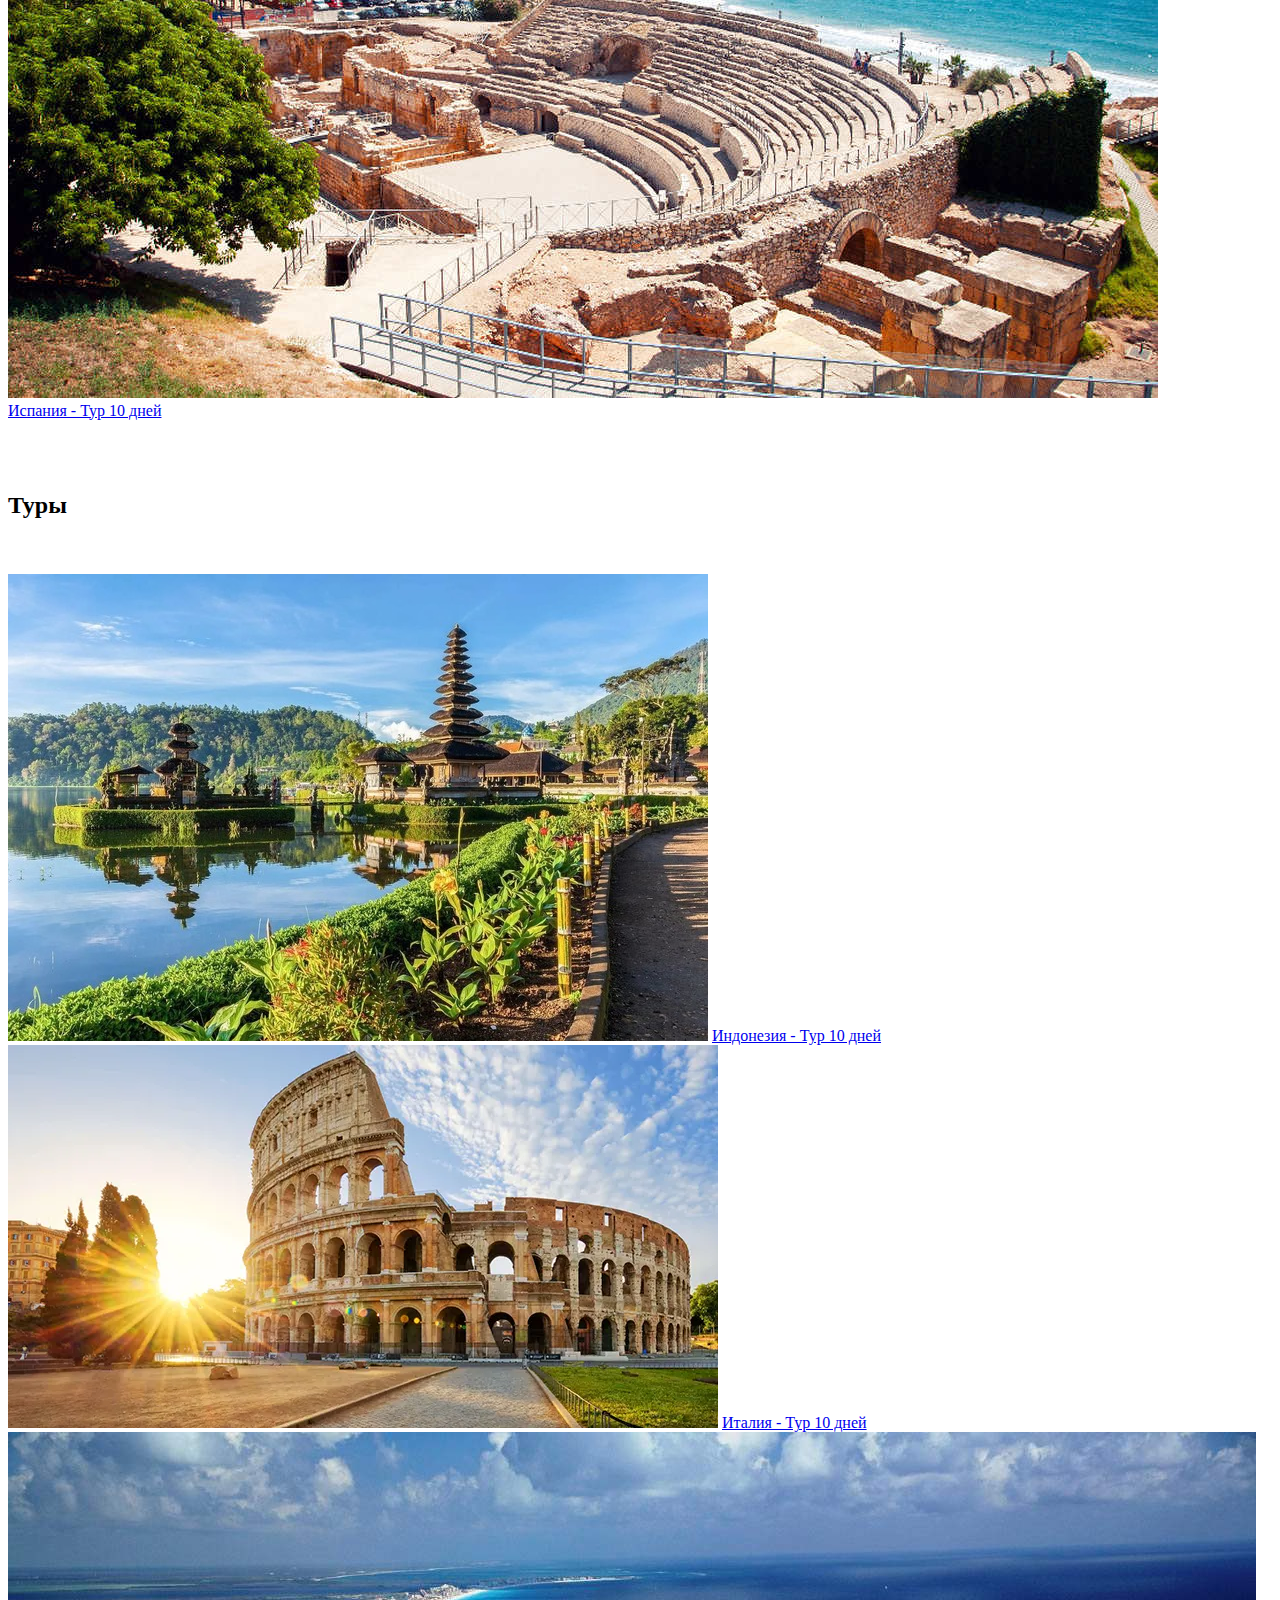
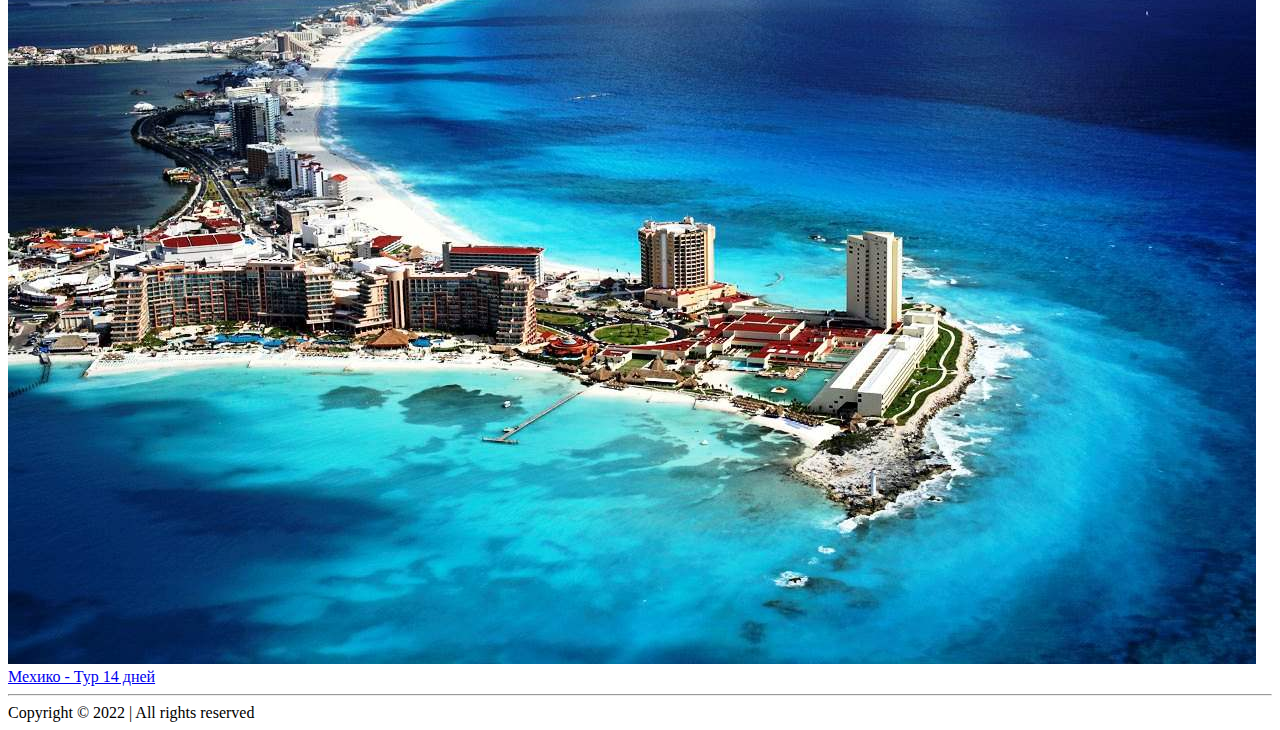
==== commit 5de4c74b: "Deleted extra lines. Compressed the code to 400 lines" ====
--- a/index.html
+++ b/index.html
@@ -4,265 +4,145 @@
     <meta charset="UTF-8">
     <meta http-equiv="X-UA-Compatible" content="IE=edge">
     <meta name="viewport" content="width=device-width, initial-scale=1.0">
-    <title>Document</title>
+    <title>Tourism</title>
     <link rel="stylesheet" href="../DZ6/styles/reset.css">
     <link rel="stylesheet" href="../DZ6/styles/styles.css">
 </head>
-
 <body>
     <div class="wrapper"> <!-- Шапка сайта. Класс Header -->
         <header class="header">
-            <div class="logo"> <!-- Класс Logo, для блока логотипа. Название+ссылка+картинка -->
+            <div class="logo__header"> <!-- Класс Logo, для блока логотипа. Название+ссылка+картинка -->
                 <h1 class="logo__title">
                     <a class="logo__link" href="">
-                        <span class="logo__text">
-                            Tour For You
-                        </span>
-                        <br>
-                        <img class="logo__picture"
-                            src="../DZ6/images/png-transparent-travel-agent-tour-operator-akshar-tours-and-travels-hotel-travel-company-development-world.png" alt="">
-                        <p></p>
-                    </a>
-                </h1>    
-            </div>    
-            <ul class="menu"> <!-- формула - ul.menu>li.-item*5>a.-link[href="#"]{link$}bem-->
-                <li class="menu__item">
-                    <a href="#" class="menu__link">туры</a>
-                </li>
-                <li class="menu__item">
-                    <a href="#" class="menu__link">страны</a>
-                </li>
-                <li class="menu__item">
-                    <a href="#" class="menu__link">отели</a>
-                </li>
-                <li class="menu__item">
-                    <a href="#" class="menu__link">контакты</a>
-                </li>
-                <li class="menu__item">
-                    <a href="#" class="menu__link">вход</a>
-                </li>
-            </ul>
+                        <img class="logo__picture" src="../DZ6/images/5333722.png" alt="Logo - Earth. Suitcase. Ticket">
+                        <span class="logo__text">Tour For You</span></a>
+                </h1>
+                <ul class="menu"> <!-- формула - ul.menu>li.-item*5>a.-link[href="#"]{link$}bem-->
+                    <li class="menu__item"><a href="#" class="menu__link">туры</a></li>
+                    <li class="menu__item"><a href="#" class="menu__link">страны</a></li>
+                    <li class="menu__item"><a href="#" class="menu__link">отели</a></li>
+                    <li class="menu__item"><a href="#" class="menu__link">контакты</a></li>
+                    <li class="menu__item"><a href="#" class="menu__link">вход</a></li>
+                </ul>    
+            </div>   
         </header>
-        
         <main class="main_general"> <!-- Основная часть. Класс Main -->
             <aside class="aside__general"> <!-- блок <aside>. Задаем/Выбираем параметры поиска -->
                 <form method="post" action="https://fom.in.ua/echo">
                     <fieldset> <!-- Задаю элемент набора полей -->
-                        <legend>
-                            Выбор тура
-                        </legend>
+                        <legend>Выбор тура</legend>
                         <p class="form__item">  <!--Добавляем формы, для выбора параметров поиска-->
                             <form action="" class="form">
-                                <p><b>Выезд из:</b></p> 
+                                <p><b>Вылет из:</b></p> 
                                 <select name="form_departure" id="departure"> <!-- Список в котором может быть выбран один элемент -->
-                                    <option value="Country">Country</option>
-                                    <option value="Country">Country</option>
-                                    <option value="Country">Country</option>
-                                    <option value="Country">Country</option>
-                                    <option value="Country">Country</option>
-                                </select>
-                                <br><br>
-                                
+                                    <option value="Odessa, Ukr">Одесса, <br><br>Украина</option>
+                                    <option value="Kyiv, Ukr">Киев, Украина</option>
+                                    <option value="Chisinau, Moldova">Кишинев, Молдавия</option>
+                                </select><br><br>
                                 <p><b>Страна:</b></p>   
                                 <select name="form__arrives" id="arrives"> <!-- Список в котором может быть выбран один элемент --> 
-                                    <option value="Country">Грузия, Гудаури</option>
-                                    <option value="Country">Country</option>
-                                    <option value="Country">Country</option>
-                                    <option value="Country">Country</option>
-                                    <option value="Country">Country</option>
-                                </select>
-                                <br><br>
-<!-- Найти календарь -->
-                                <p><b>Даты:</b></p> 
-                                <input type="number" name="Day" min="01" max="31" step="1" />
-                                <br><br>
-
+                                    <option value="Gudauri, Georgia">Гудаури, Грузия</option>
+                                    <option value="Ankara, Turkey">Анкара, Турция</option>
+                                    <option value="Burgas, Bulgaria">Бургас, Болгария</option>
+                                </select><br><br>
+                                <p><b>Дата вылета:</b></p> <!--date - элемент для выбора даты. Отображает всплывающий календарь. Атрибуты min и max определяют диапазон допустимых дат. -->
+                                <input type="date" name="date" min="2022-12-01" max="2025-01-01" /><br><br>
                                 <p><b>Количество ночей</b></p>   
                                 <select name="quantity_nights" id="nights"> <!--Список в котором может быть выбран один элемент-->
-                                    <option value="1-3">3 ночей</option>
                                     <option value="1-7">7 ночей</option>
                                     <option value="1-10">10 ночей</option>
                                     <option value="1-14">14 ночей</option>
-                                </select>
-                                <br><br>
-
+                                </select><br><br>
                                 <p><b>Количество взрослых</b></p>   
                                 <select name="adult_man" id="adult_man"> <!--Список в котором может быть выбран один элемент-->
                                     <option value="1">1</option>
                                     <option value="2">2</option>
-                                    <option value="3">3</option>
-                                </select>
-                                <br><br>
-
+                                </select><br><br>
                                 <p><b>Количество детей</b></p>   
                                 <select name="adult_children" id="adult_children"> <!--Список в котором может быть выбран один элемент-->
                                     <option value="0">0</option>
                                     <option value="1">1</option>
                                     <option value="2">2</option>
-                                    <option value="3">3</option>
-                                </select>
-                                <br><br>
-                            <form>                              
-                            <br />
-                        </p>
+                                </select><br><br>
+                            <form><br /></p>
                         <p><br /><input type="submit" value="Подбор" /></p> <!--Кнопка передающая данные на сайт-->
                     </fieldset>
                 </form>
             </aside>
-
             <section class="section__general">
                 <div class="section__submenu">
                     <ul class="section__menu">
                         <li class="section__menu__item">
-                            <a href="" class="section__menu__link">Горы и лыжи</a>
-                            <!--ul.submenu>li.-item*4>a.-link{SubLink $}|bem-->
+                            <a href="" class="section__menu__link">Горы и лыжи</a>  <!--ul.submenu>li.-item*4>a.-link{SubLink $}|bem-->
                             <ul class="submenu">
-                                <li class="submenu__item">
-                                    <a href="#" class="submenu__link">Грузия</a>
-                                </li>
-                                <li class="submenu__item">
-                                    <a href="#" class="submenu__link">Финляндия</a>
-                                </li>
-                                <li class="submenu__item">
-                                    <a href="#" class="submenu__link">Андорра</a>
-                                </li>
-                                <li class="submenu__item">
-                                    <a href="#" class="submenu__link">Италия</a>
-                                </li>
+                                <li class="submenu__item"><a href="#" class="submenu__link">Грузия</a></li>
+                                <li class="submenu__item"><a href="#" class="submenu__link">Финляндия</a></li>
+                                <li class="submenu__item"><a href="#" class="submenu__link">Андорра</a></li>
                             </ul>
                         </li>
                         <li class="section__menu__item">
-                            <a href="" class="section__menu__link">
-                                Отдых на море
-                            </a>
-                            <!--ul.submenu>li.-item*4>a.-link{SubLink $}|bem-->
+                            <a href="" class="section__menu__link">Отдых на море</a>   <!--ul.submenu>li.-item*4>a.-link{SubLink $}|bem-->
                             <ul class="submenu">
-                                <li class="submenu__item">
-                                    <a href="#" class="submenu__link">Турция</a>
-                                </li>
-                                <li class="submenu__item">
-                                    <a href="#" class="submenu__link">Египет</a>
-                                </li>
-                                <li class="submenu__item">
-                                    <a href="#" class="submenu__link">Мальдивы</a>
-                                </li>
-                                <li class="submenu__item">
-                                    <a href="#" class="submenu__link">ОАЭ</a>
-                                </li>
+                                <li class="submenu__item"><a href="#" class="submenu__link">Турция</a></li>
+                                <li class="submenu__item"><a href="#" class="submenu__link">Египет</a></li>
+                                <li class="submenu__item"><a href="#" class="submenu__link">Мальдивы</a></li>
                             </ul>
                         </li>
                         <li class="section__menu__item">
-                            <a href="" class="section__menu__link">
-                                Активный отдых
-                            </a>
-                            <!--ul.submenu>li.-item*4>a.-link{SubLink $}|bem-->
+                            <a href="" class="section__menu__link">Активный отдых</a>   <!--ul.submenu>li.-item*4>a.-link{SubLink $}|bem-->
                             <ul class="submenu">
-                                <li class="submenu__item">
-                                    <a href="#" class="submenu__link">Шри-Ланка</a>
-                                </li>
-                                <li class="submenu__item">
-                                    <a href="#" class="submenu__link">Вьетнам</a>
-                                </li>
-                                <li class="submenu__item">
-                                    <a href="#" class="submenu__link">Индия</a>
-                                </li>
-                                <li class="submenu__item">
-                                    <a href="#" class="submenu__link">Тайланд</a>
-                                </li>
+                                <li class="submenu__item"><a href="#" class="submenu__link">Шри-Ланка</a></li>
+                                <li class="submenu__item"><a href="#" class="submenu__link">Вьетнам</a></li>
+                                <li class="submenu__item"><a href="#" class="submenu__link">Индия</a></li>
                             </ul>
                         </li>
                         <li class="section__menu__item">
-                            <a href="" class="section__menu__link">
-                                Экскурсионный отдых
-                            </a>
-                            <!--ul.submenu>li.-item*4>a.-link{SubLink $}|bem-->
+                            <a href="" class="section__menu__link">Экскурсионный отдых</a>   <!--ul.submenu>li.-item*4>a.-link{SubLink $}|bem-->
                             <ul class="submenu">
-                                <li class="submenu__item">
-                                    <a href="#" class="submenu__link">Страны Европы</a>
-                                </li>
-                                <li class="submenu__item">
-                                    <a href="#" class="submenu__link">Сейшельские Острова</a>
-                                </li>
-                                <li class="submenu__item">
-                                    <a href="#" class="submenu__link">Барбадос</a>
-                                </li>
-                                <li class="submenu__item">
-                                    <a href="#" class="submenu__link">Бермудские острова</a>
-                                </li>
+                                <li class="submenu__item"><a href="#" class="submenu__link">Страны Европы</a></li>
+                                <li class="submenu__item"><a href="#" class="submenu__link">Сейшельские Острова</a></li>
+                                <li class="submenu__item"><a href="#" class="submenu__link">Барбадос</a></li>
+                                <li class="submenu__item"><a href="#" class="submenu__link">Бермудские острова</a></li>
                             </ul>
                         </li>
                     </ul>
                 </div>
-
-                <div class="section__text">
-                    <br><br>
-                    <p>
-                        <!--<a href="#" class="submenu__link">Горячие туры</a> -->
-                        Горячие туры
-                    </p>
-                    <br><br>
+                <div class="section__text"><br><br>
+                    <h2 class="section__title"><span>Горячее предложение - Испания</span></h2><br><br>
+                    <div class="offer__item__hot">
+                        <a href="./pages/Spain.html" class="offer__title">
+                            <p><img src="./images/Ispania.jpg" alt="Ispania" class="offer__img"><br>Испания - Тур 10 дней</p>
+                        </a>
+                    </div><br><br>
                 </div>
-
-                
-                    
-                    <div class="general__offer"> <!-- Задаю параметры элементам --> 
-                        <div class="offer__wrap">
-                            <div class="offer__item">
-                                <header class="offer__header">
-                                    <a href="#" class="offer__title">
-                                        Индонезия
-                                    </a>
-                                </header>
-                                <div class="offer__main">
-                                    <img src="./images/Indonesia.jpg" 
-                                    alt="Indonesia" class="offer__img">
-                                </div>
-                                <footer class="offer__footer">
-                                    <a href="#" class="offer__title">
-                                        Тур 10 дней
-                                    </a>
-                                </footer>
+                <div class="general__offer"> <!-- Задаю параметры элементам --> 
+                    <h2 class="section__title"><span>Туры</span></h2><br><br>
+                    <div class="offer__wrap">
+                        <div class="offer__item">
+                            <div class="offer__main"> 
+                                <img src="./images/Indonesia.jpg" alt="Indonesia" class="offer__img">
+                                <a href="#" class="offer__title">Индонезия - Тур 10 дней</a>
                             </div>
-                            <div class="offer__item">
-                                <header class="offer__header">
-                                    <a href="#" class="offer__title">
-                                        Италия
-                                    </a>
-                                </header>
-                                <div class="offer__main">
-                                    <img src="./images/Italia.webp" 
-                                    alt="Italia" class="offer__img">
-                                </div>
-                                <footer class="offer__footer">
-                                    <a href="#" class="offer__title">
-                                        Тур 10 дней
-                                    </a>
-                                </footer>
+                        </div>
+                        <div class="offer__item">
+                            <div class="offer__main">
+                                <img src="./images/Italia.webp" alt="Italia" class="offer__img">
+                                <a href="#" class="offer__title">Италия - Тур 10 дней</a>
                             </div>
-                            <div class="offer__item">
-                                <header class="offer__header">
-                                    <a href="#" class="offer__title">
-                                        Мехико
-                                    </a>
-                                </header>
-                                <div class="offer__main">
-                                    <img src="./images/mexiko.jpg" 
-                                    alt="Mexico" class="offer__img">
-                                </div>
-                                <footer class="offer__footer">
-                                    <a href="#" class="offer__title">
-                                        Тур 14 дней
-                                    </a>
-                                </footer>
+                        </div>
+                        <div class="offer__item">
+                            <div class="offer__main">
+                                <img src="./images/mexiko.jpg" alt="Mexico" class="offer__img">
+                                <a href="#" class="offer__title">Мехико - Тур 14 дней</a>
                             </div>
                         </div>
                     </div>
                 </div>
-                
             </section>
         </main>
+        <footer class="footer__general"><!-- <footer> - нижняя часть страницы -->
+            <hr></hr><span class="footer__text">Copyright &copy; 2022 | All rights reserved</span>  <!-- Добавляю линию над текстом -->
+        </footer>
     </div>
-    
 </body>
-
 </html>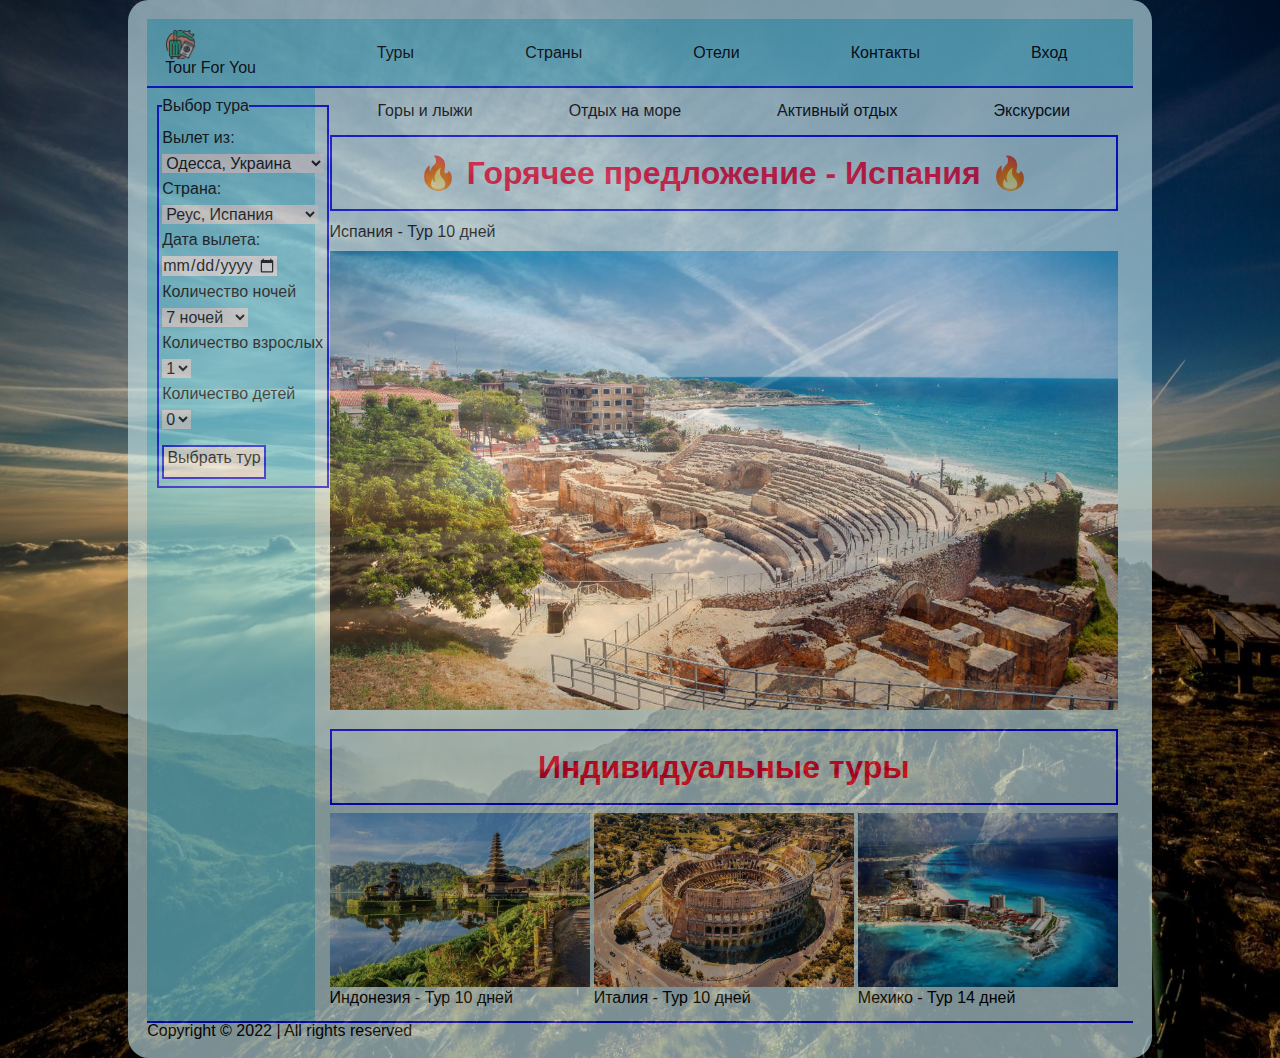
==== commit bf38661b: "corrected mistakes. added styling elements." ====
--- a/index.html
+++ b/index.html
@@ -5,8 +5,8 @@
     <meta http-equiv="X-UA-Compatible" content="IE=edge">
     <meta name="viewport" content="width=device-width, initial-scale=1.0">
     <title>Tourism</title>
-    <link rel="stylesheet" href="../DZ6/styles/reset.css">
-    <link rel="stylesheet" href="../DZ6/styles/styles.css">
+    <link rel="stylesheet" href="./styles/reset.css">
+    <link rel="stylesheet" href="./styles/styles.css">
 </head>
 <body>
     <div class="wrapper"> <!-- Шапка сайта. Класс Header -->
@@ -14,134 +14,122 @@
             <div class="logo__header"> <!-- Класс Logo, для блока логотипа. Название+ссылка+картинка -->
                 <h1 class="logo__title">
                     <a class="logo__link" href="">
-                        <img class="logo__picture" src="../DZ6/images/5333722.png" alt="Logo - Earth. Suitcase. Ticket">
+                        <img class="logo__picture" src="./images/5333722.png" alt="Logo - Earth. Suitcase. Ticket">
                         <span class="logo__text">Tour For You</span></a>
                 </h1>
-                <ul class="menu"> <!-- формула - ul.menu>li.-item*5>a.-link[href="#"]{link$}bem-->
+                <ul class="menu"> <!-- Пункты меню класса logo__header. По формуле - ul.menu>li.-item*5>a.-link[href="#"]{link$}bem-->
                     <li class="menu__item"><a href="#" class="menu__link">туры</a></li>
                     <li class="menu__item"><a href="#" class="menu__link">страны</a></li>
                     <li class="menu__item"><a href="#" class="menu__link">отели</a></li>
                     <li class="menu__item"><a href="#" class="menu__link">контакты</a></li>
-                    <li class="menu__item"><a href="#" class="menu__link">вход</a></li>
-                </ul>    
+                    <li class="menu__item"><a href="#" class="menu__link">вход</a></li></ul>
             </div>   
-        </header>
+        </header><hr></hr>
         <main class="main_general"> <!-- Основная часть. Класс Main -->
             <aside class="aside__general"> <!-- блок <aside>. Задаем/Выбираем параметры поиска -->
                 <form method="post" action="https://fom.in.ua/echo">
                     <fieldset> <!-- Задаю элемент набора полей -->
-                        <legend>Выбор тура</legend>
-                        <p class="form__item">  <!--Добавляем формы, для выбора параметров поиска-->
-                            <form action="" class="form">
-                                <p><b>Вылет из:</b></p> 
-                                <select name="form_departure" id="departure"> <!-- Список в котором может быть выбран один элемент -->
-                                    <option value="Odessa, Ukr">Одесса, <br><br>Украина</option>
+                        <legend>Выбор тура</legend> <!-- Называю элемент набора полей -->
+                        <p class="form__item">
+                            <form class="form__elements"> <!--Добавляю формы, для выбора параметров поиска-->
+                                <p>Вылет из:</p>
+                                <p><select name="form_departure" id="departure"> <!-- Список в котором может быть выбран один элемент -->
+                                    <option value="Odessa, Ukr">Одесса, Украина</option>
                                     <option value="Kyiv, Ukr">Киев, Украина</option>
-                                    <option value="Chisinau, Moldova">Кишинев, Молдавия</option>
-                                </select><br><br>
-                                <p><b>Страна:</b></p>   
-                                <select name="form__arrives" id="arrives"> <!-- Список в котором может быть выбран один элемент --> 
+                                    <option value="Chisinau, Moldova">Кишинев, Молдова</option></select></p>
+                                <p>Страна:</p> 
+                                <p><select name="form__arrives" id="arrives"> <!-- Список в котором может быть выбран один элемент --> 
+                                    <option value="Reus, Spain">Реус, Испания</option>
                                     <option value="Gudauri, Georgia">Гудаури, Грузия</option>
-                                    <option value="Ankara, Turkey">Анкара, Турция</option>
                                     <option value="Burgas, Bulgaria">Бургас, Болгария</option>
-                                </select><br><br>
-                                <p><b>Дата вылета:</b></p> <!--date - элемент для выбора даты. Отображает всплывающий календарь. Атрибуты min и max определяют диапазон допустимых дат. -->
-                                <input type="date" name="date" min="2022-12-01" max="2025-01-01" /><br><br>
-                                <p><b>Количество ночей</b></p>   
-                                <select name="quantity_nights" id="nights"> <!--Список в котором может быть выбран один элемент-->
+                                    <option value="Istanbul, Turkey">Стамбул, Турция</option>
+                                    <option value="Athens, Greece">Афины, Греция</option>
+                                    <option value="Prague, Czech Republic">Прага, Чехия</option>
+                                    <option value="Warsaw, Poland">Варшава, Польша</option></select></p>
+                                <p>Дата вылета:</p>
+                                <p><input type="date" name="date" min="2022-12-01" max="2025-01-01"></p> <!--date - элемент для выбора даты. Отображает всплывающий календарь. Атрибуты min и max определяют диапазон допустимых дат. -->
+                                <p>Количество ночей</p>   
+                                <p><select name="quantity_nights" id="nights"> <!--Список в котором может быть выбран один элемент-->
                                     <option value="1-7">7 ночей</option>
                                     <option value="1-10">10 ночей</option>
-                                    <option value="1-14">14 ночей</option>
-                                </select><br><br>
-                                <p><b>Количество взрослых</b></p>   
-                                <select name="adult_man" id="adult_man"> <!--Список в котором может быть выбран один элемент-->
+                                    <option value="1-14">14 ночей</option></select></p>
+                                <p>Количество взрослых</p>   
+                                <p><select name="adult_man" id="adult_man"> <!--Список в котором может быть выбран один элемент-->
                                     <option value="1">1</option>
-                                    <option value="2">2</option>
-                                </select><br><br>
-                                <p><b>Количество детей</b></p>   
-                                <select name="adult_children" id="adult_children"> <!--Список в котором может быть выбран один элемент-->
+                                    <option value="2">2</option></select></p>
+                                <p>Количество детей</p>   
+                                <p><select name="adult_children" id="adult_children"> <!--Список в котором может быть выбран один элемент-->
                                     <option value="0">0</option>
                                     <option value="1">1</option>
-                                    <option value="2">2</option>
-                                </select><br><br>
-                            <form><br /></p>
-                        <p><br /><input type="submit" value="Подбор" /></p> <!--Кнопка передающая данные на сайт-->
+                                    <option value="2">2</option></select></p>
+                            <form></p>
+                        <p><button class="flat"><input type="submit" value="Выбрать тур"></p></button>   <!--Кнопка передающая данные на сайт-->
                     </fieldset>
                 </form>
             </aside>
-            <section class="section__general">
+            <section class="section__general"> <!-- блок <section> -->
                 <div class="section__submenu">
                     <ul class="section__menu">
-                        <li class="section__menu__item">
+                        <li class="section__menu__item"> <!-- Добавляю Выпадающее меню. Задаю пункты меню   -->
                             <a href="" class="section__menu__link">Горы и лыжи</a>  <!--ul.submenu>li.-item*4>a.-link{SubLink $}|bem-->
                             <ul class="submenu">
                                 <li class="submenu__item"><a href="#" class="submenu__link">Грузия</a></li>
-                                <li class="submenu__item"><a href="#" class="submenu__link">Финляндия</a></li>
-                                <li class="submenu__item"><a href="#" class="submenu__link">Андорра</a></li>
-                            </ul>
+                                <li class="submenu__item"><a href="#" class="submenu__link">Турция</a></li></ul>
                         </li>
-                        <li class="section__menu__item">
+                        <li class="section__menu__item"> <!-- Добавляю Выпадающее меню. Задаю пункты меню   -->
                             <a href="" class="section__menu__link">Отдых на море</a>   <!--ul.submenu>li.-item*4>a.-link{SubLink $}|bem-->
                             <ul class="submenu">
-                                <li class="submenu__item"><a href="#" class="submenu__link">Турция</a></li>
-                                <li class="submenu__item"><a href="#" class="submenu__link">Египет</a></li>
-                                <li class="submenu__item"><a href="#" class="submenu__link">Мальдивы</a></li>
-                            </ul>
+                                <li class="submenu__item"><a href="#" class="submenu__link">Греция</a></li>
+                                <li class="submenu__item"><a href="#" class="submenu__link">Испания</a></li></ul>
                         </li>
-                        <li class="section__menu__item">
+                        <li class="section__menu__item"> <!-- Добавляю Выпадающее меню. Задаю пункты меню   -->
                             <a href="" class="section__menu__link">Активный отдых</a>   <!--ul.submenu>li.-item*4>a.-link{SubLink $}|bem-->
                             <ul class="submenu">
-                                <li class="submenu__item"><a href="#" class="submenu__link">Шри-Ланка</a></li>
-                                <li class="submenu__item"><a href="#" class="submenu__link">Вьетнам</a></li>
-                                <li class="submenu__item"><a href="#" class="submenu__link">Индия</a></li>
-                            </ul>
+                                <li class="submenu__item"><a href="#" class="submenu__link">Грузия</a></li>
+                                <li class="submenu__item"><a href="#" class="submenu__link">Болгария</a></li></ul>
                         </li>
-                        <li class="section__menu__item">
-                            <a href="" class="section__menu__link">Экскурсионный отдых</a>   <!--ul.submenu>li.-item*4>a.-link{SubLink $}|bem-->
+                        <li class="section__menu__item"> <!-- Добавляю Выпадающее меню. Задаю пункты меню   -->
+                            <a href="" class="section__menu__link">Экскурсии</a>   <!--ul.submenu>li.-item*4>a.-link{SubLink $}|bem-->
                             <ul class="submenu">
-                                <li class="submenu__item"><a href="#" class="submenu__link">Страны Европы</a></li>
-                                <li class="submenu__item"><a href="#" class="submenu__link">Сейшельские Острова</a></li>
-                                <li class="submenu__item"><a href="#" class="submenu__link">Барбадос</a></li>
-                                <li class="submenu__item"><a href="#" class="submenu__link">Бермудские острова</a></li>
-                            </ul>
+                                <li class="submenu__item"><a href="#" class="submenu__link">Чехия</a></li>
+                                <li class="submenu__item"><a href="#" class="submenu__link">Польша</a></li></ul>
                         </li>
                     </ul>
                 </div>
-                <div class="section__text"><br><br>
-                    <h2 class="section__title"><span>Горячее предложение - Испания</span></h2><br><br>
+                <div class="section__text"><p></p>  <!-- Добавляю Заголовок, отделяя "блоки" основной части   -->
+                    <p><h2 class="section__title"><span>🔥 Горячее предложение - Испания 🔥</span></h2></p>
                     <div class="offer__item__hot">
-                        <a href="./pages/Spain.html" class="offer__title">
-                            <p><img src="./images/Ispania.jpg" alt="Ispania" class="offer__img"><br>Испания - Тур 10 дней</p>
-                        </a>
-                    </div><br><br>
+                        <a href="./pages/spain.html" class="offer__title">
+                            <p>Испания - Тур 10 дней</p><p></p><img src="./images/Ispania.jpg" alt="Ispania" class="offer__img"></p></a>
+                    </div>
                 </div>
-                <div class="general__offer"> <!-- Задаю параметры элементам --> 
-                    <h2 class="section__title"><span>Туры</span></h2><br><br>
+                <div class="general__offer"> <!-- Добавляю еще несколько предложений, с ссылкой и картинкой --> 
+                    <p><h2 class="section__title"><span>Индивидуальные туры</span></h2></p>
                     <div class="offer__wrap">
                         <div class="offer__item">
-                            <div class="offer__main"> 
-                                <img src="./images/Indonesia.jpg" alt="Indonesia" class="offer__img">
-                                <a href="#" class="offer__title">Индонезия - Тур 10 дней</a>
+                            <div class="offer__main">
+                                <a href="#" class="offer__title">
+                                    <img src="./images/Indonesia.jpg" alt="Indonesia" class="offer__img">Индонезия - Тур 10 дней</a>
                             </div>
                         </div>
                         <div class="offer__item">
                             <div class="offer__main">
-                                <img src="./images/Italia.webp" alt="Italia" class="offer__img">
-                                <a href="#" class="offer__title">Италия - Тур 10 дней</a>
+                                <a href="#" class="offer__title">
+                                    <img src="./images/Italy.jpg" alt="Italia" class="offer__img">Италия - Тур 10 дней</a>
                             </div>
                         </div>
                         <div class="offer__item">
                             <div class="offer__main">
-                                <img src="./images/mexiko.jpg" alt="Mexico" class="offer__img">
-                                <a href="#" class="offer__title">Мехико - Тур 14 дней</a>
+                                <a href="#" class="offer__title">
+                                    <img src="./images/mexiko.jpg" alt="Mexico" class="offer__img">Мехико - Тур 14 дней</a>
                             </div>
                         </div>
                     </div>
                 </div>
             </section>
-        </main>
+        </main><hr></hr> <!-- Добавляю линию над текстом -->
         <footer class="footer__general"><!-- <footer> - нижняя часть страницы -->
-            <hr></hr><span class="footer__text">Copyright &copy; 2022 | All rights reserved</span>  <!-- Добавляю линию над текстом -->
+            <span class="footer__text">Copyright &copy; 2022 | All rights reserved</span> 
         </footer>
     </div>
 </body>
--- a/styles/styles.css
+++ b/styles/styles.css
@@ -0,0 +1,100 @@
+body { /* 01 */  /* параметры страницы */
+    background: url("../images/mountains-190055.jpg"); /* цвет заднего фона страницы */
+    background-repeat: no-repeat; /* указываю фон "без повтора" */
+    background-size: 100% 100%; /* указываю размеры фона */ }
+.wrapper { /* 10 */  /* параметры класса container*/
+    width: 80%; /* ширина рабочей области */
+    margin: 0 auto; /* Внешний отступ от контента до границы - По умолчанию */
+    padding: 1.5%;  /* Внутренний отступ - Сверху top | Справа right | Снизу bottom | Слева left */
+    background-color:rgb(204, 238, 245);
+    border-radius: 2% 2%;
+    opacity: 0.6; /* Прозрачность фона и текста */
+    position: relative; }
+/* 10 */
+.header, .logo__header, .logo__title, .main_general, .aside__general, .offer__wrap, .section__general, .menu, .section__menu {
+    display: flex; /* Определяю flex-элементы*/
+    flex-direction: row;  /* Устанавливаю главную ось - row горизонтальная */
+    flex-wrap: wrap; }
+.logo__header { /* 10 */  /* Параметры блока logo */
+    width: 100%;
+    padding: 1%;
+    background-color:rgb(122, 218, 237); }
+.logo__title { /* 10 */
+    width: 17%; }
+.logo__link, .logo__text, .menu, .footer__general { /* 10 */
+    align-items: center; }
+.logo__link { /* 10 */
+    justify-content: start;
+    padding-left: 5%; }
+.logo__text { /* 10 */
+    justify-content: start; }
+.logo__picture { /* 10 */
+    width: 20%;
+    display: block; }
+p {
+    padding: 5px 0 3px 0; }  /* Внутренний отступ Сверху top | Справа right | Снизу bottom | Слева left */
+h2 {
+    padding: 20px 0 20px 0;  /* Внутренний отступ Сверху top | Справа right | Снизу bottom | Слева left */
+    text-align: center;
+    font-size: 2rem;
+    color: rgb(255, 0, 51);
+    border: 2px solid blue;
+    font-weight: bold; }
+hr {
+    border: 1px solid blue; } 
+.menu { /* 10 */
+    width: 83%;
+    justify-content: space-around; }
+.logo__link, .menu__item { /* 10 */
+    text-transform: capitalize; }  /* Задаю - Первый символ каждого слова в предложении будет заглавным */
+.logo__text, .menu__link, .section__menu__link, .logo__link, .offer__title, .submenu__link {
+    text-decoration: none;
+    color: black; } /* Добавляю подчеркивание текста, при нажатии мышкой */
+.logo__text:hover, .menu__link:hover, .section__menu__link:hover, .logo__link:hover, .offer__title:hover, .submenu__link:hover {
+    text-decoration: underline overline #feb71f; } /* Добавляю подчеркивание текста, при нажатии мышкой */
+.section__menu {
+    width: 100%;
+    justify-content: space-around; }
+.aside__general { /* 10 */  /* ASIDE */
+    align-items: start;
+    width: 17%;
+    padding: 1%; /* Внутренний отступ от контента до границы. */
+    background-color:rgb(122, 218, 237); }
+.flat, fieldset {
+    border: 2px solid blue; /* Параметры рамки */
+    padding: .2em .2em; } /* Поля вокруг текста */
+.section__general { /* 10 */ /* SECTION */
+    width: 83%;
+    padding: 1.5%;
+    justify-content: space-around; }
+.section__submenu, .offer__wrap {
+    width: 100%;
+    justify-content: space-between;
+    align-items: center; }
+.section__menu__item {
+    display: inline-block;
+    font-size: 1rem; } /* Убираем пробелу между линками */
+.section__menu__item:hover .submenu {
+    display: block; }
+.submenu {
+    display: none;
+    position: absolute;
+    background-color:rgb(122, 218, 237); }
+.general__offer {
+    width: 100%; }
+.offer__item {
+    width: 33%; }
+.offer__item__hot {
+    width: 100%; }
+.section__text img, .offer__main img, .offer__item__hot img {
+    width: 100%; }
+.anchor__link {
+    text-transform: uppercase;
+    position: fixed;
+    top: 80%;
+    left: 85%;
+    display: block; }
+.anchor__img {
+    width: 23%; }
+.footer__general {
+    justify-content: center; }